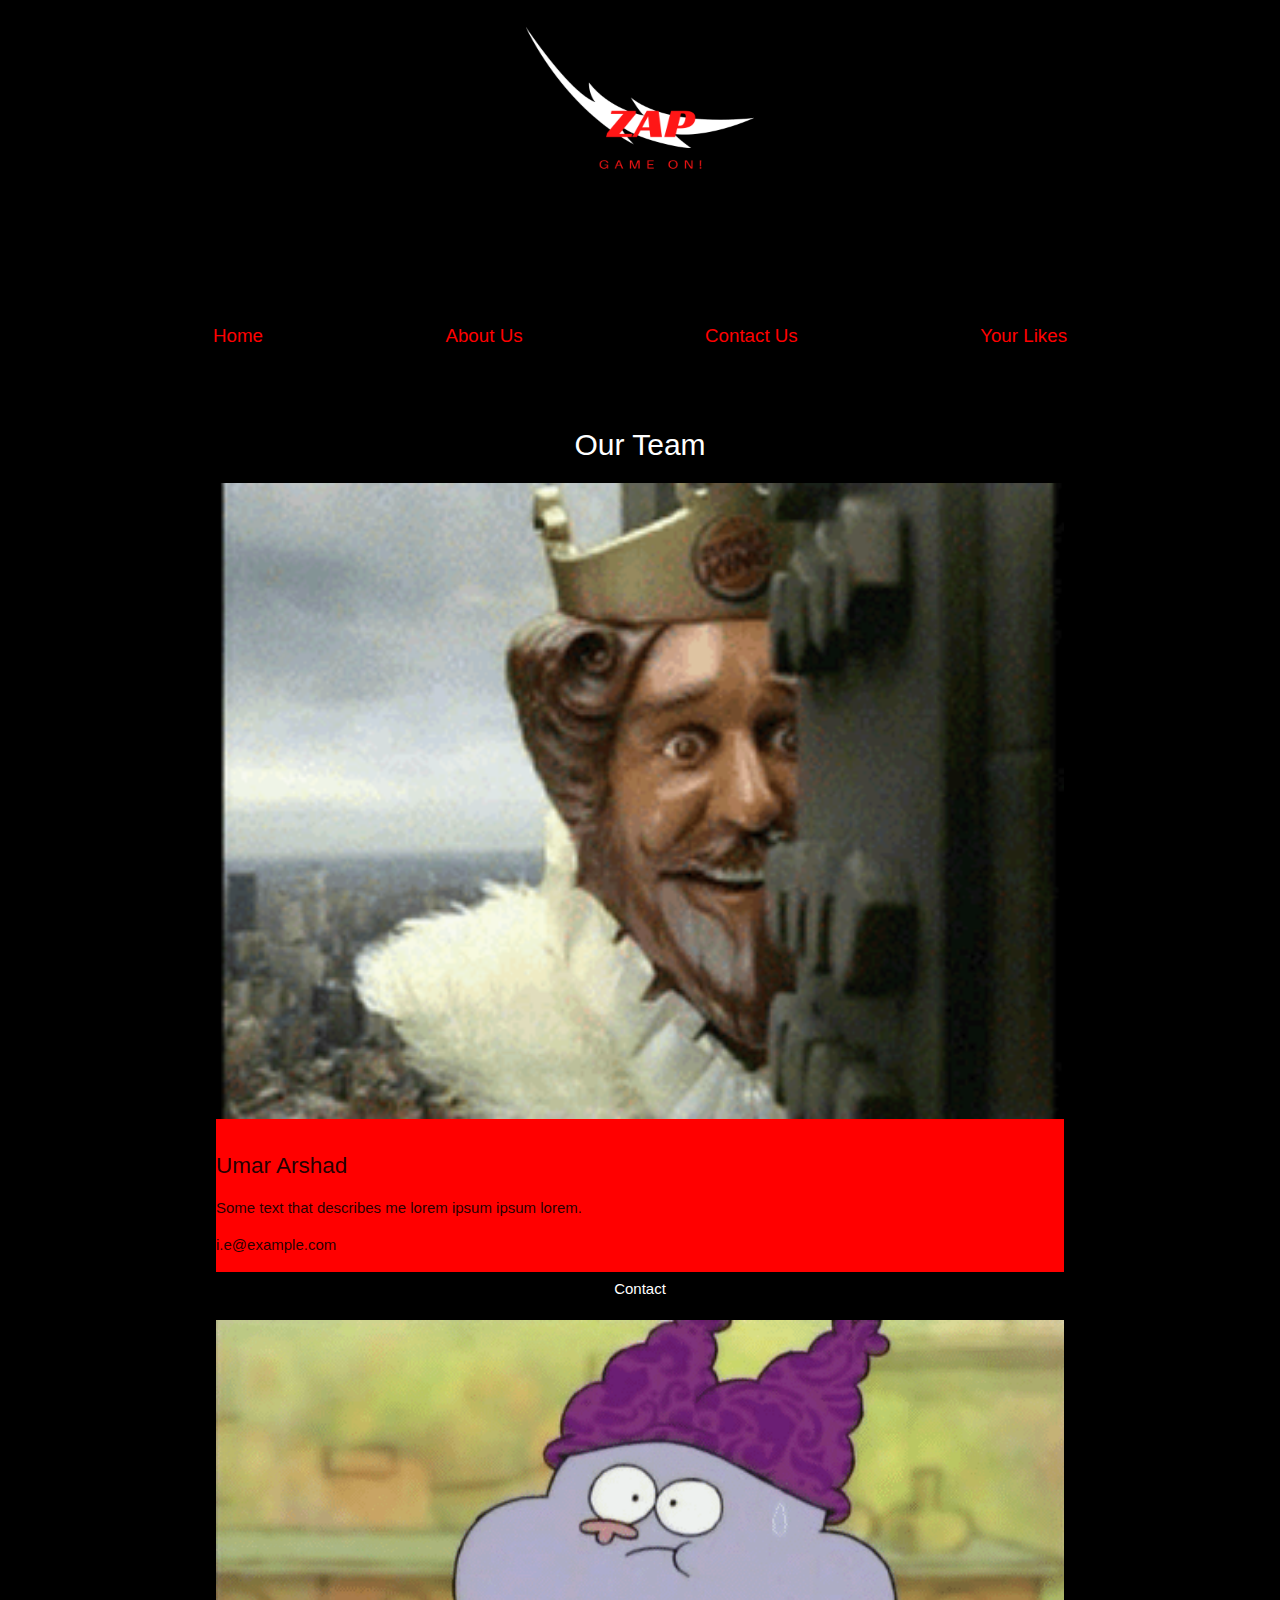
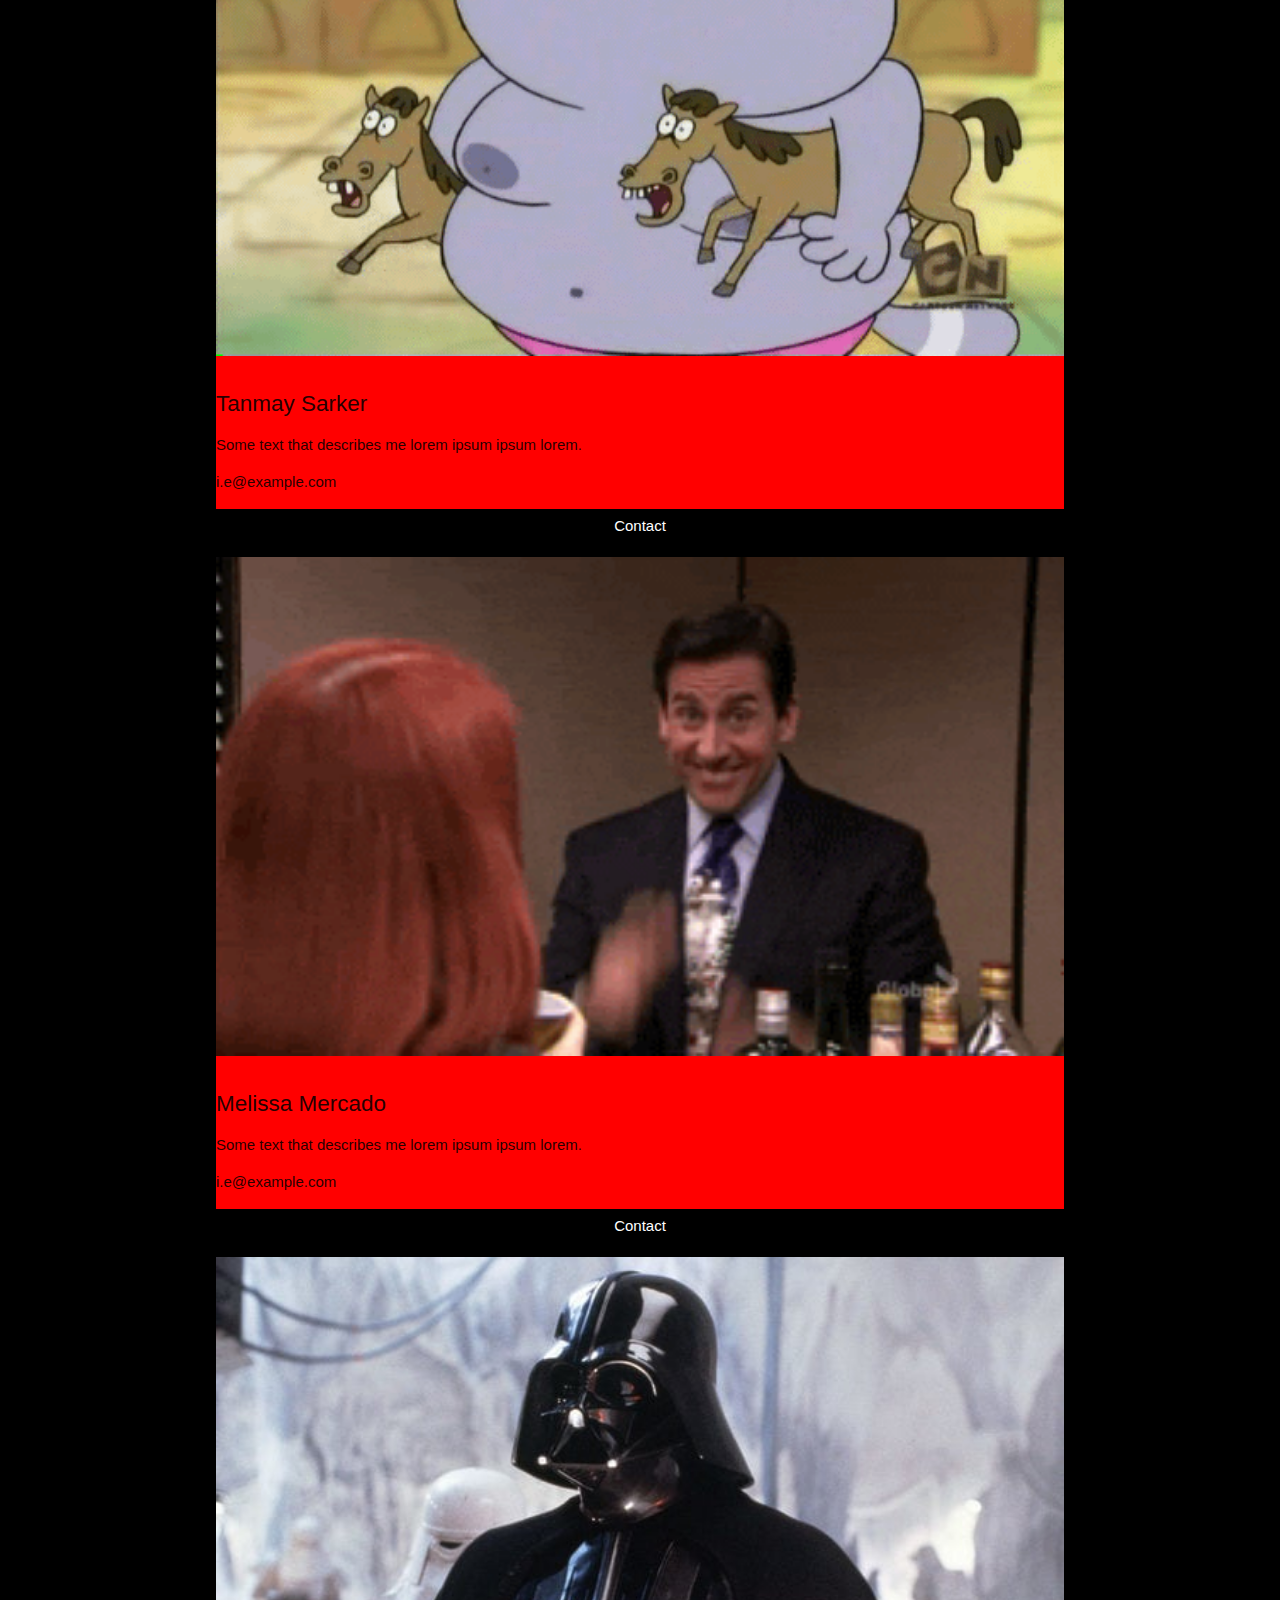
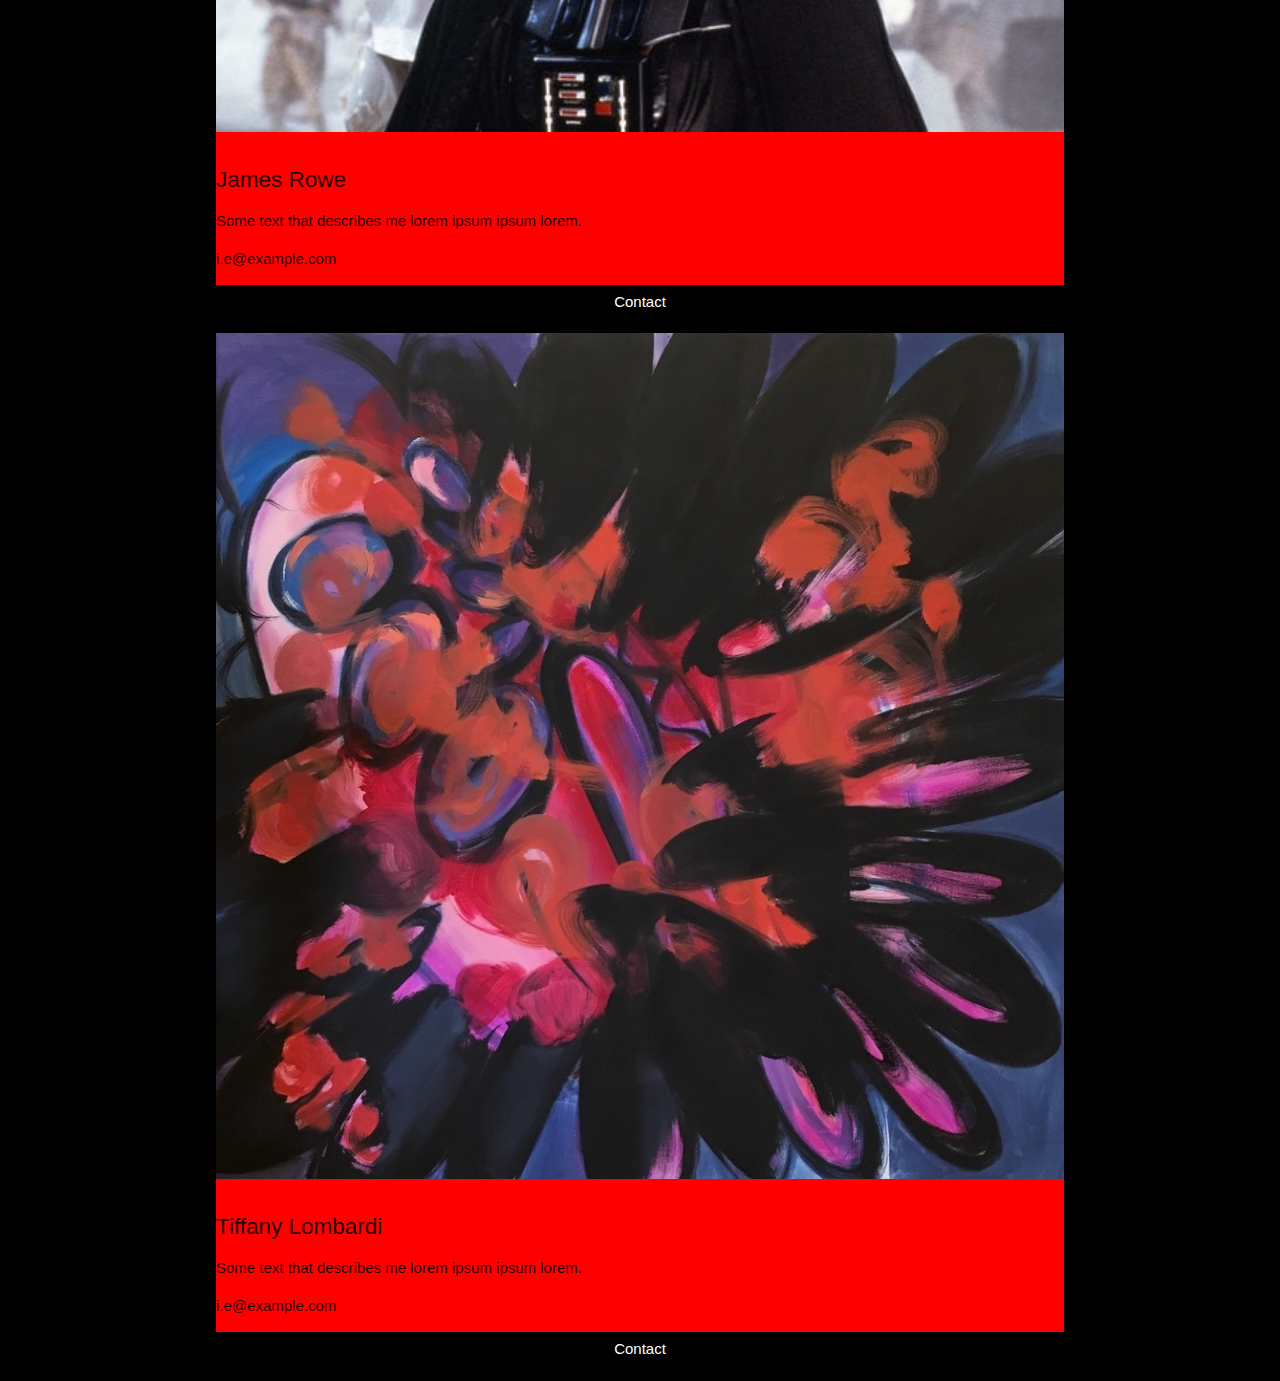
==== aboutus.html @ 1cd0eae7 "Merge pull request #134 from jamesrowe1/about" ====
<!DOCTYPE html>
<html lang="en">

<head>
  <meta charset="UTF-8" />
  <meta name="viewport" content="width=device-width, initial-scale=1.0" />
  <title>About Us</title>
  <link rel="stylesheet" href="https://cdnjs.cloudflare.com/ajax/libs/materialize/1.0.0/css/materialize.min.css">

  <!-- Compiled and minified JavaScript -->
  <script src="https://cdnjs.cloudflare.com/ajax/libs/materialize/1.0.0/js/materialize.min.js"></script>
  <link rel="stylesheet" href="style.css"/>
  <link rel="stylesheet" href="about.css"/>
  
</head>

<body class="aboutus">
  <header>
    <h1>
      <img src="Assets/output-onlinepngtools.png" width="400" height="350" alt="zap logo" class="logosize" id="logo" />
    </h1>
    <div class="container">
      <ul id="nav">
        <li><a class="homePageLink" href="index.html">Home</a></li>
        <li><a class="homePageLink" href="aboutus.html">About Us</a></li>
        <li><a class="homePageLink" href="contact.html">Contact Us</a></li>
        <li><a class="homePageLink" href="likes.html">Your Likes</a></li>
      </ul>
    </div>
  </header>

<h2 style="text-align: center">Our Team</h2>

<div class="container">
  <div class="card">
  <img src="Assets/giphy.gif" alt="Umar Arshad" style="width: 100%;"/>
   <h3>Umar Arshad</h3>
        <p>Some text that describes me lorem ipsum ipsum lorem.</p>
        <p>i.e@example.com</p>
        <a href="contact.html" ></a><p><button class="button">Contact</button></p></a>
  </div>
  <div class="card">
     <img src="Assets/AMpyt2d.gif" alt="Tanmay Sarker" style="width: 100%;" />
      
        <h3>Tanmay Sarker</h3>
        <p>Some text that describes me lorem ipsum ipsum lorem.</p>
        <p>i.e@example.com</p>
        <a href="contact.html" ></a><p><button class="button">Contact</button></p></a>
  </div>
  <div class="card">
    <img src="Assets/slack-imgs.gif" alt="Melissa" style="width: 100%;" />
      
        <h3>Melissa Mercado</h3>
        <p>Some text that describes me lorem ipsum ipsum lorem.</p>
        <p>i.e@example.com</p>
        <a href="contact.html" ></a><p><button class="button">Contact</button></p></a>
  </div>
  <div class="card">
   <img src="Assets/slack-imgs.jpg" alt="" style="width: 100%;" />
      
        <h3>James Rowe</h3>
        <p>Some text that describes me lorem ipsum ipsum lorem.</p>
        <p>i.e@example.com</p>
        <a href="contact.html" ></a><p><button class="button">Contact</button></p></a>
  </div>
  <div class="card">
    <img src="Assets/1b1e49a3-063f-42f9-8fe7-70fe4e54a06e_1_105_c.jpg" alt="Tiffany Lombardi" style="width: 100%;" />
      
        <h3>Tiffany Lombardi</h3>
        <p>Some text that describes me lorem ipsum ipsum lorem.</p>
        <p>i.e@example.com</p>
        <a href="contact.html" ></a><p><button class="button">Contact</button></p></a>
  </div>
</div>

</body>

</html>
---- style.css ----
.card .card-image .card-title {
  position: relative;
}

.logosize {
  display: block;
  margin-left: auto;
  margin-right: auto;
  width: 50%;
}

#logo {
  width: 300px;
  height: 250px;
  position: relative;
  top: -90px;
}

#nav-elements-homepage {
  padding: 0;
}

#nav {
  text-align: justify;
  /* min-width: 500px; */
}

#nav:after {
  content: "";
  display: inline-block;
  width: 100%;
}

#nav li {
  display: inline-block;
  margin: 0;
  padding: 0;
}

.nav-wrapper {
  text-align: center;
  margin: 0;
  padding: 0;
}

nav .input-field label {
  top: -10px;
  left: 10px;
}

.homePageLink {
  color: red;
}

a {
  color: red;
  font-size: 1.25rem;
}
#nav li {
  margin: 5px;
}

.editLink {
  text-align: center;
}

h2 {
  color: white;
  font-size: 20px;
}

body {
  background-color: #111111;
  margin: 0;
  overflow-x: hidden;
}

.progress {
  margin: auto;
  margin-top: 50px;
  width: 70%;
  height: 15px;
  display: none;
}

.material-icons:hover {
  cursor: pointer;
  /* border: outset; */
}

.bg {
  position: fixed;
  top: -50%;
  left: -50%;
  right: -50%;
  bottom: -50%;
  width: 200%;
  height: 200vh;
  background: transparent
    url("http://assets.iceable.com/img/noise-transparent.png") repeat 0 0;
  background-repeat: repeat;
  animation: bg-animation 0.2s infinite;
  opacity: 0.9;
  visibility: visible;
  z-index: -1;
}

@keyframes bg-animation {
  0% {
    transform: translate(0, 0);
  }

  10% {
    transform: translate(-5%, -5%);
  }

  20% {
    transform: translate(-10%, 5%);
  }

  30% {
    transform: translate(5%, -10%);
  }

  40% {
    transform: translate(-5%, 15%);
  }

  50% {
    transform: translate(-10%, 5%);
  }

  60% {
    transform: translate(15%, 0);
  }

  70% {
    transform: translate(0, 10%);
  }

  80% {
    transform: translate(-15%, 0);
  }

  90% {
    transform: translate(10%, 5%);
  }

  100% {
    transform: translate(5%, 0);
  }
}

body {
  font-family: Arial, Helvetica, sans-serif;
  margin: 0;
}

html {
  box-sizing: border-box;
}

*,
*:before,
*:after {
  box-sizing: inherit;
}

.column {
  float: left;
  width: 33.3%;
  margin-bottom: 16px;
  padding: 0 8px;
}

.card {
  box-shadow: 0 4px 8px 0 rgba(0, 0, 0, 0.2);
  margin: 8px;
}

.card .card-content {
  margin: 0;
  padding-top: 12px;
  padding-bottom: 12px;
  padding-top: 0px;
  padding-bottom: 0px;
}

.btn {
  margin-right: 15px;
  margin-top: 15px;
  margin-bottom: 15px;
}

h4 {
  margin: 0;
  color: white;
}

h5 {
  font-size: 1.75rem;
  margin-top: 20px;
  margin-bottom: 20px;
}

/* weird that this is smaller than h4 and h5, but h3 are handed down by the api in the description */
h3 {
  font-size: 1.25rem;
}

.about-section {
  padding: 10px;
  text-align: center;
  background-color: #474e5d;
  color: white;
}

.container {
  padding: 0 10px;
}

.container::after,
.row::after {
  content: "";
  clear: both;
  display: table;
}

.title {
  color: grey;
}

/* The Modal (background) */
.modal {
  display: none;
  /* Hidden by default */
  position: fixed;
  /* Stay in place */
  z-index: 1;
  /* Sit on top */
  left: 0;
  top: 0;
  width: 100%;
  /* Full width */
  height: 100%;
  /* Full height */
  overflow: auto;
  /* Enable scroll if needed */
  background-color: rgb(0, 0, 0);
  /* Fallback color */
  background-color: rgba(0, 0, 0, 0.4);
  /* Black w/ opacity */
  -webkit-animation-name: fadeIn;
  /* Fade in the background */
  -webkit-animation-duration: 0.4s;
  animation-name: fadeIn;
  animation-duration: 0.4s;
}

/* Modal Content */
.modal-content {
  position: fixed;
  bottom: 0;
  background-color: #fefefe;
  width: 100%;
  -webkit-animation-name: slideIn;
  -webkit-animation-duration: 0.4s;
  animation-name: slideIn;
  animation-duration: 0.4s;
}

/* The Close Button */
.close {
  color: white;
  float: right;
  font-size: 28px;
  font-weight: bold;
}

.close:hover,
.close:focus {
  color: #000;
  text-decoration: none;
  cursor: pointer;
}

.modal-header {
  padding: 2px 16px;
  background-color: red;
  color: white;
}

.modal-body {
  padding: 2px 16px;
}

.modal-footer {
  padding: 2px 16px;
  background-color: red;
  color: white;
}

/* Add Animation */
@-webkit-keyframes slideIn {
  from {
    bottom: -300px;
    opacity: 0;
  }

  to {
    bottom: 0;
    opacity: 1;
  }
}

@keyframes slideIn {
  from {
    bottom: -300px;
    opacity: 0;
  }

  to {
    bottom: 0;
    opacity: 1;
  }
}

@-webkit-keyframes fadeIn {
  from {
    opacity: 0;
  }

  to {
    opacity: 1;
  }
}

@keyframes fadeIn {
  from {
    opacity: 0;
  }

  to {
    opacity: 1;
  }
}
---- about.css ----
body {
	font-family: Arial, Helvetica, sans-serif;
	margin: 0;
}

html {
	box-sizing: border-box;
}

*,
*:before,
*:after {
	box-sizing: inherit;
}

.column {
	float: left;
	width: 33.3%;
	margin-bottom: 16px;
	padding: 0 8px;
}

.card {
	box-shadow: 0 4px 8px 0 rgba(0, 0, 0, 0.2);
	margin: 8px;
}

h2 {
	color: white;
	font-size: 30px;
}

h3 {
	font-size: 1.5rem;
}

.card .card-content {
	margin: 0;
	padding-top: 12px;
	padding-bottom: 12px;
}

.about-section {
	padding: 50px;
	text-align: center;
	background-color: red;
	color: black;
}

.container {
	padding: 0 16px;
	width: 25%%;
	height: 25%;
}

.title {
	color: grey;
}

.button {
	border: none;
	outline: 0;
	display: inline-block;
	padding: 8px;
	color: white;
	background-color: black;
	text-align: center;
	cursor: pointer;
	width: 100%;
}

.button:hover {
	background-color: #555;
}

@media screen and (max-width: 650px) {
	.column {
		width: 100%;
		display: block;
	}
}

.aboutus {
	background-color: black;
}

.card {
	background-color: red;
}

.nav-wrapper {
	background-color: black;
}
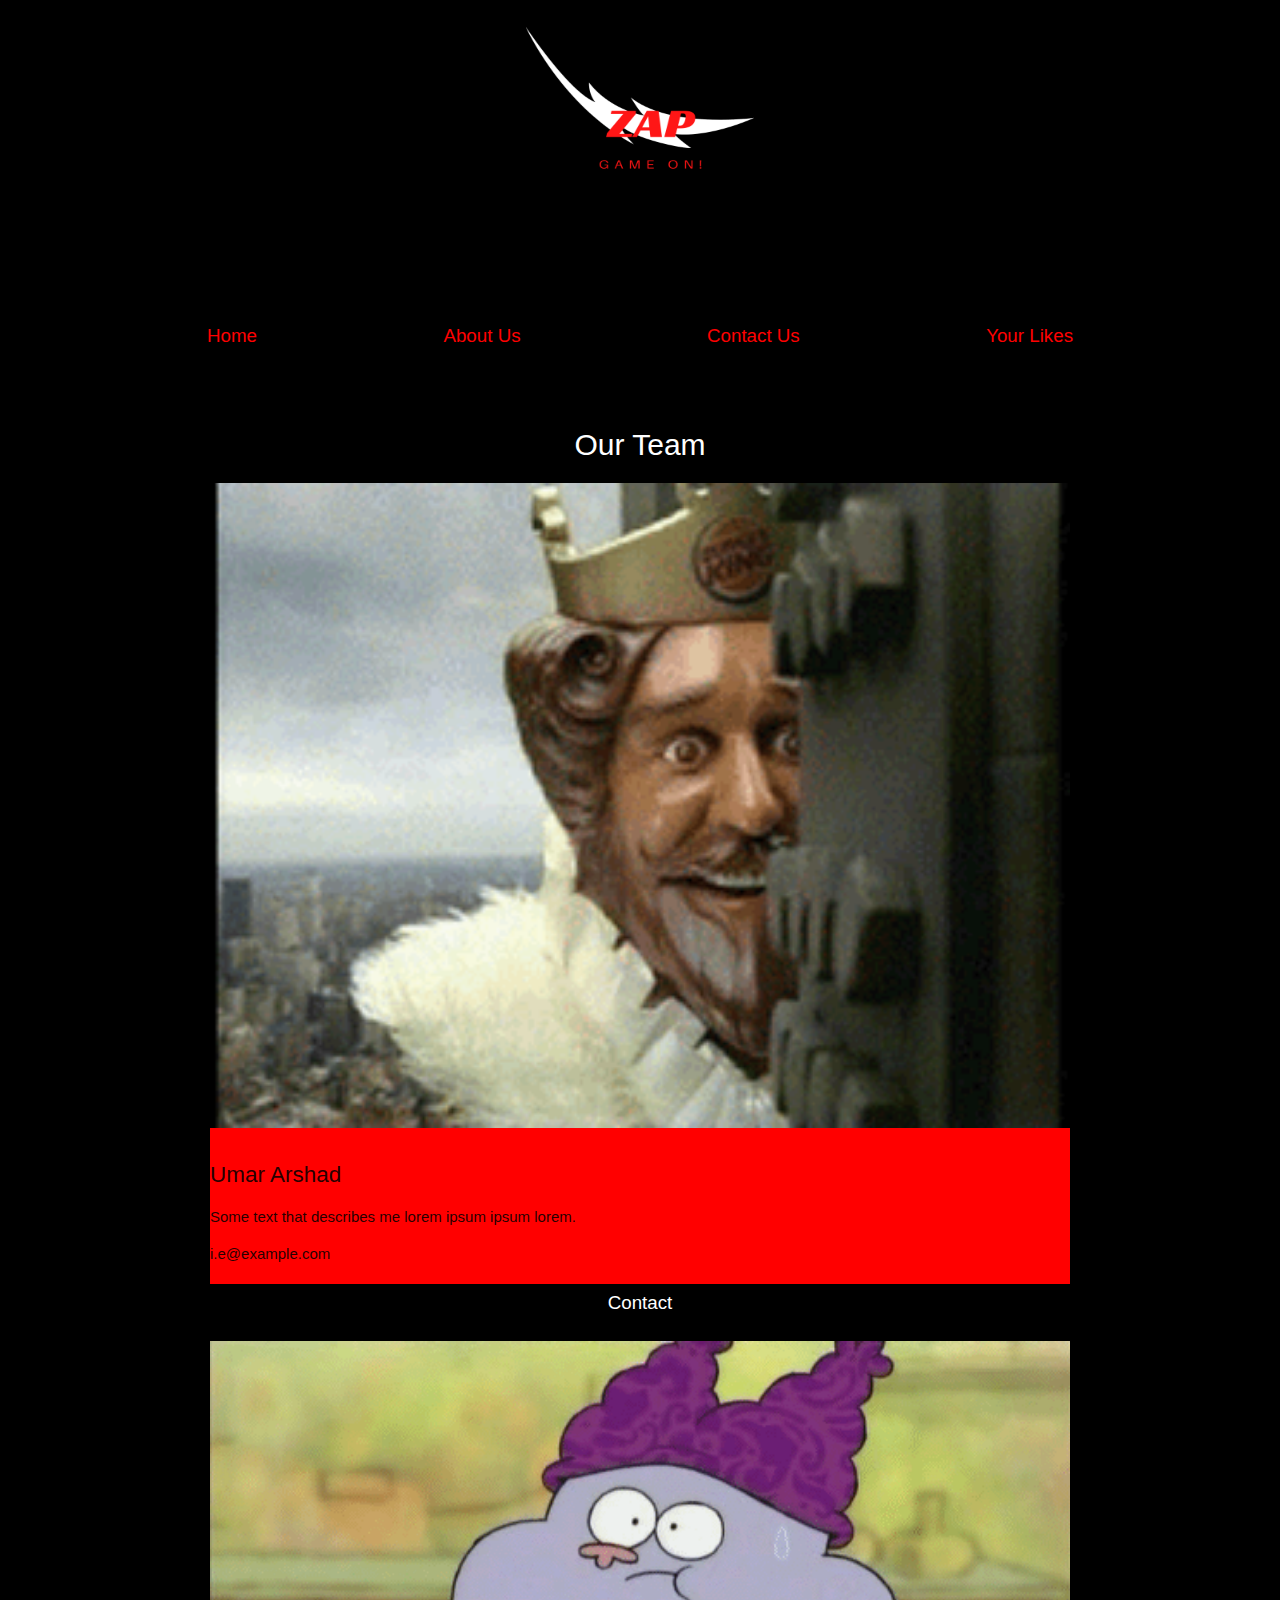
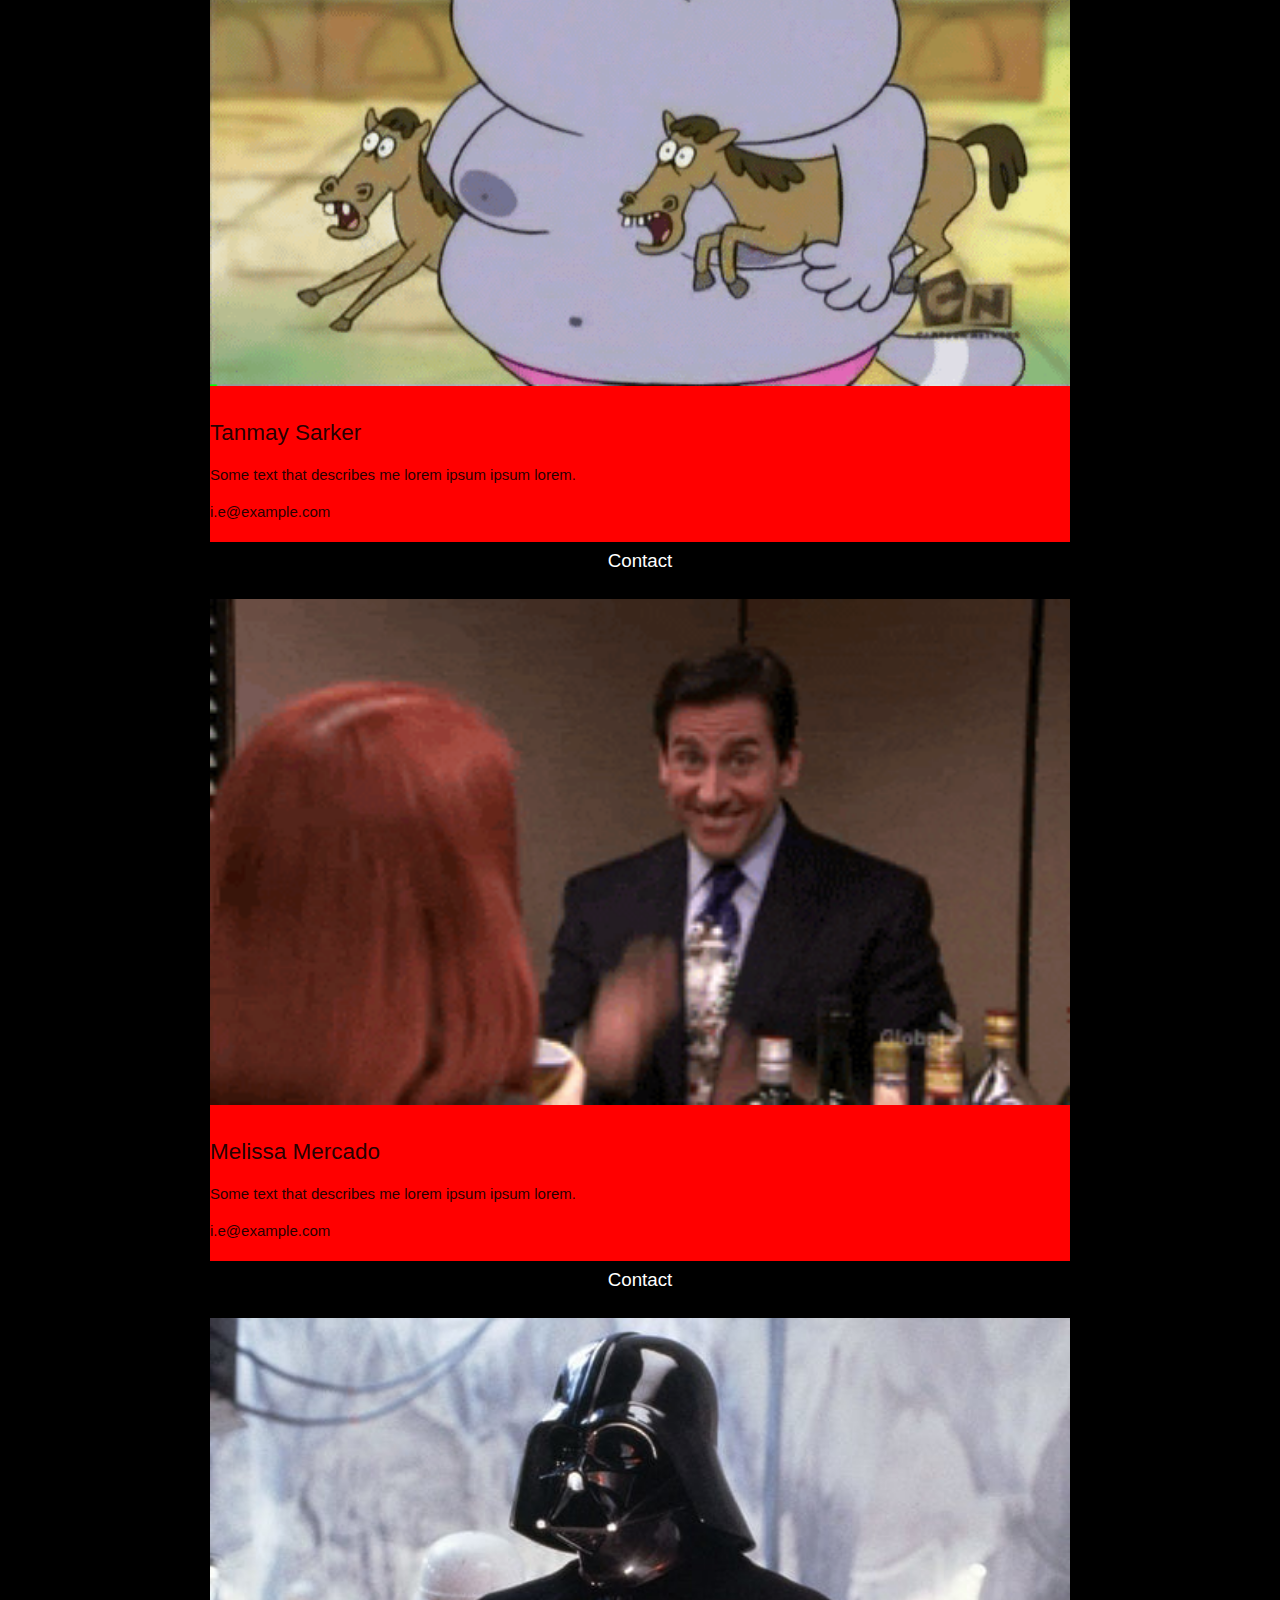
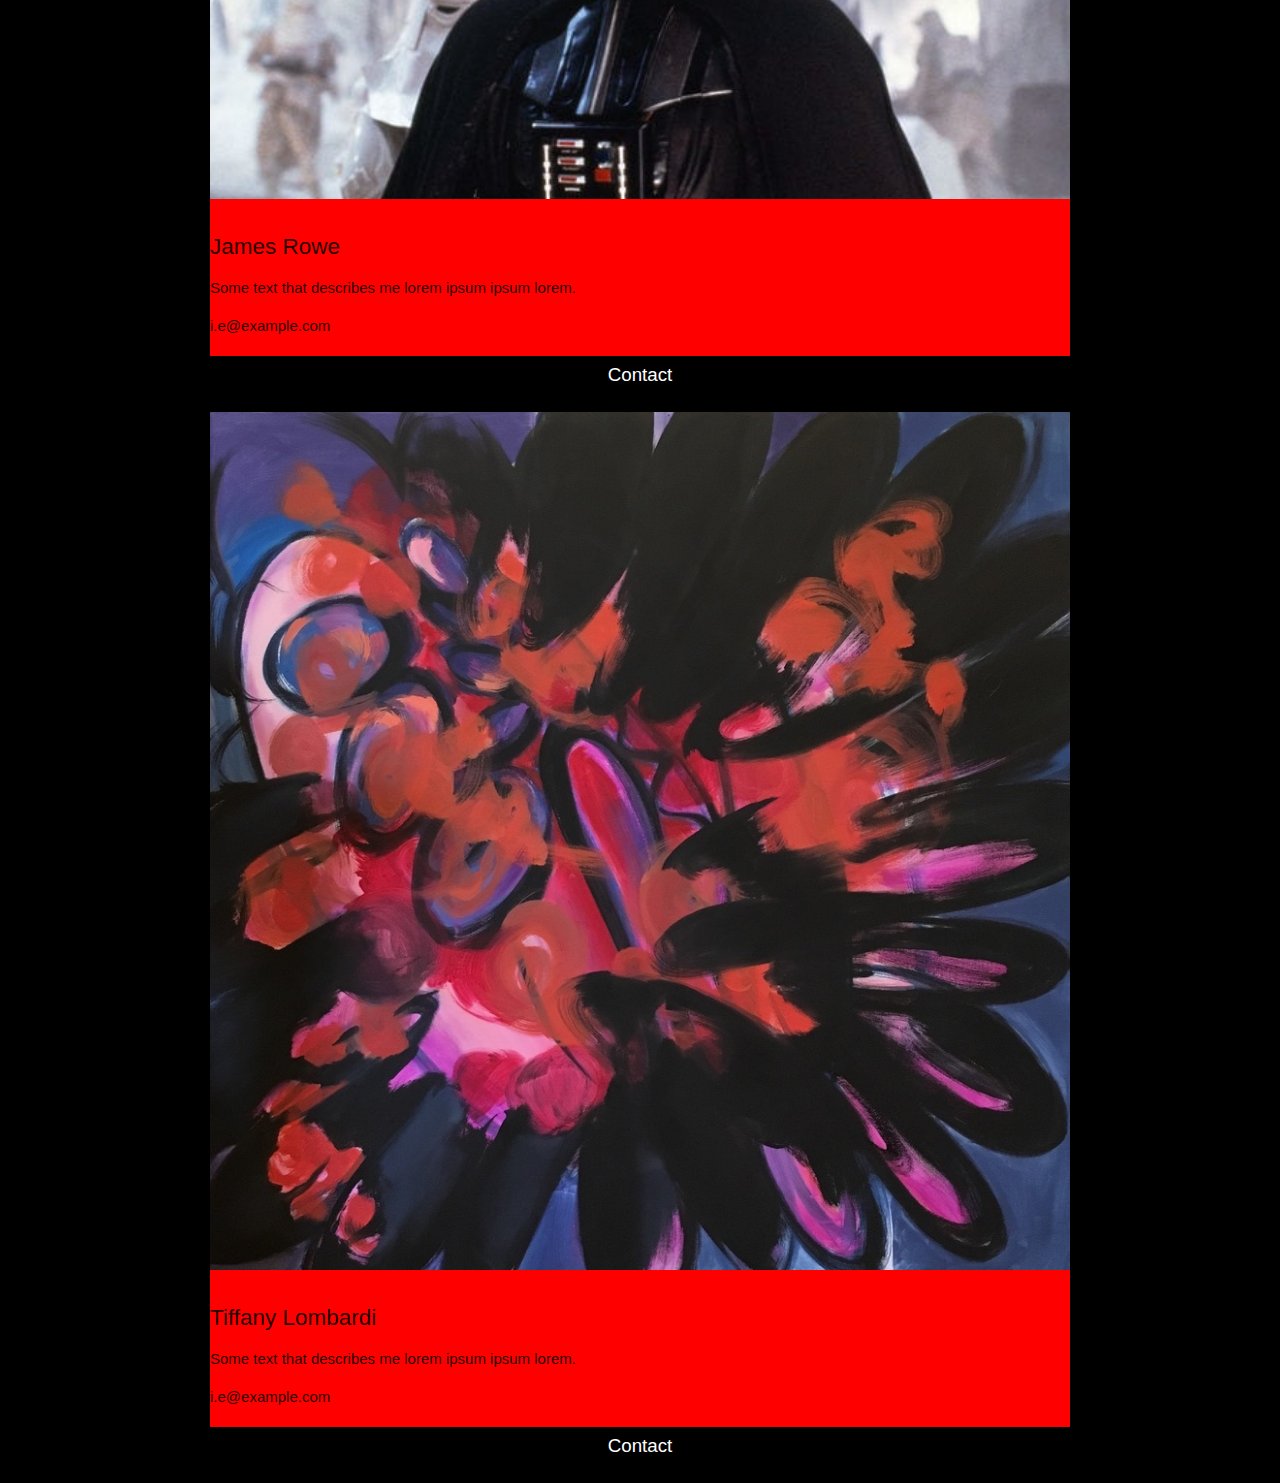
==== commit e86a3782: "Merge pull request #137 from jamesrowe1/aboutus" ====
--- a/aboutus.html
+++ b/aboutus.html
@@ -9,9 +9,9 @@
 
   <!-- Compiled and minified JavaScript -->
   <script src="https://cdnjs.cloudflare.com/ajax/libs/materialize/1.0.0/js/materialize.min.js"></script>
-  <link rel="stylesheet" href="style.css"/>
-  <link rel="stylesheet" href="about.css"/>
-  
+  <link rel="stylesheet" href="style.css" />
+  <link rel="stylesheet" href="about.css" />
+
 </head>
 
 <body class="aboutus">
@@ -29,49 +29,59 @@
     </div>
   </header>
 
-<h2 style="text-align: center">Our Team</h2>
+  <h2 style="text-align: center">Our Team</h2>
 
-<div class="container">
-  <div class="card">
-  <img src="Assets/giphy.gif" alt="Umar Arshad" style="width: 100%;"/>
-   <h3>Umar Arshad</h3>
-        <p>Some text that describes me lorem ipsum ipsum lorem.</p>
-        <p>i.e@example.com</p>
-        <a href="contact.html" ></a><p><button class="button">Contact</button></p></a>
+  <div class="container">
+    <div class="card">
+      <img src="Assets/giphy.gif" alt="Umar Arshad" style="width: 100%;" />
+      <h3>Umar Arshad</h3>
+      <p>Some text that describes me lorem ipsum ipsum lorem.</p>
+      <p>i.e@example.com</p>
+      <a href="contact.html">
+        <p><button class="button">Contact</button></p>
+      </a>
+    </div>
+    <div class="card">
+      <img src="Assets/AMpyt2d.gif" alt="Tanmay Sarker" style="width: 100%;" />
+
+      <h3>Tanmay Sarker</h3>
+      <p>Some text that describes me lorem ipsum ipsum lorem.</p>
+      <p>i.e@example.com</p>
+      <a href="contact.html">
+        <p><button class="button">Contact</button></p>
+      </a>
+    </div>
+    <div class="card">
+      <img src="Assets/slack-imgs.gif" alt="Melissa" style="width: 100%;" />
+
+      <h3>Melissa Mercado</h3>
+      <p>Some text that describes me lorem ipsum ipsum lorem.</p>
+      <p>i.e@example.com</p>
+      <a href="contact.html">
+        <p><button class="button">Contact</button></p>
+      </a>
+    </div>
+    <div class="card">
+      <img src="Assets/slack-imgs.jpg" alt="" style="width: 100%;" />
+
+      <h3>James Rowe</h3>
+      <p>Some text that describes me lorem ipsum ipsum lorem.</p>
+      <p>i.e@example.com</p>
+      <a href="contact.html">
+        <p><button class="button">Contact</button></p>
+      </a>
+    </div>
+    <div class="card">
+      <img src="Assets/1b1e49a3-063f-42f9-8fe7-70fe4e54a06e_1_105_c.jpg" alt="Tiffany Lombardi" style="width: 100%;" />
+
+      <h3>Tiffany Lombardi</h3>
+      <p>Some text that describes me lorem ipsum ipsum lorem.</p>
+      <p>i.e@example.com</p>
+      <a href="contact.html">
+        <p><button class="button">Contact</button></p>
+      </a>
+    </div>
   </div>
-  <div class="card">
-     <img src="Assets/AMpyt2d.gif" alt="Tanmay Sarker" style="width: 100%;" />
-      
-        <h3>Tanmay Sarker</h3>
-        <p>Some text that describes me lorem ipsum ipsum lorem.</p>
-        <p>i.e@example.com</p>
-        <a href="contact.html" ></a><p><button class="button">Contact</button></p></a>
-  </div>
-  <div class="card">
-    <img src="Assets/slack-imgs.gif" alt="Melissa" style="width: 100%;" />
-      
-        <h3>Melissa Mercado</h3>
-        <p>Some text that describes me lorem ipsum ipsum lorem.</p>
-        <p>i.e@example.com</p>
-        <a href="contact.html" ></a><p><button class="button">Contact</button></p></a>
-  </div>
-  <div class="card">
-   <img src="Assets/slack-imgs.jpg" alt="" style="width: 100%;" />
-      
-        <h3>James Rowe</h3>
-        <p>Some text that describes me lorem ipsum ipsum lorem.</p>
-        <p>i.e@example.com</p>
-        <a href="contact.html" ></a><p><button class="button">Contact</button></p></a>
-  </div>
-  <div class="card">
-    <img src="Assets/1b1e49a3-063f-42f9-8fe7-70fe4e54a06e_1_105_c.jpg" alt="Tiffany Lombardi" style="width: 100%;" />
-      
-        <h3>Tiffany Lombardi</h3>
-        <p>Some text that describes me lorem ipsum ipsum lorem.</p>
-        <p>i.e@example.com</p>
-        <a href="contact.html" ></a><p><button class="button">Contact</button></p></a>
-  </div>
-</div>
 
 </body>
 
--- a/about.css
+++ b/about.css
@@ -48,9 +48,7 @@
 }
 
 .container {
-	padding: 0 16px;
-	width: 25%%;
-	height: 25%;
+	padding: 0 10px;
 }
 
 .title {
@@ -90,4 +88,4 @@
 
 .nav-wrapper {
 	background-color: black;
-}
+}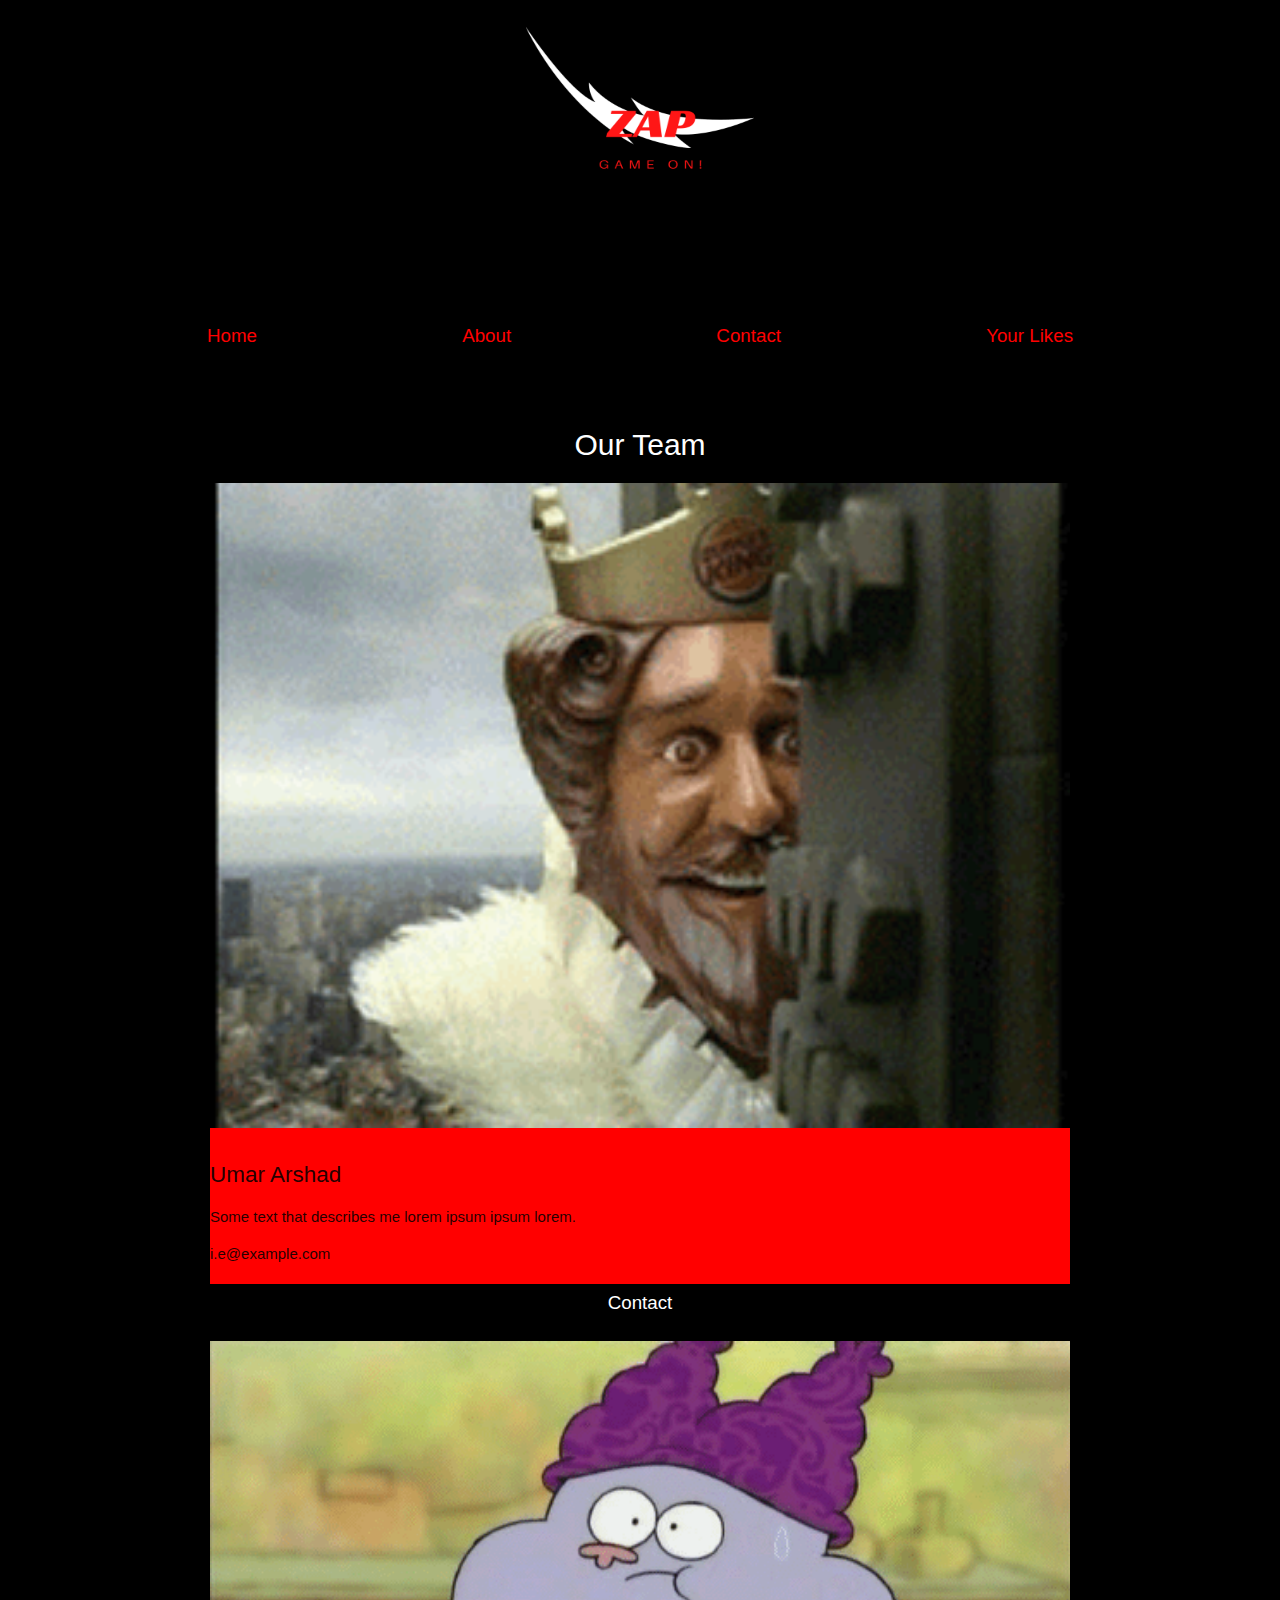
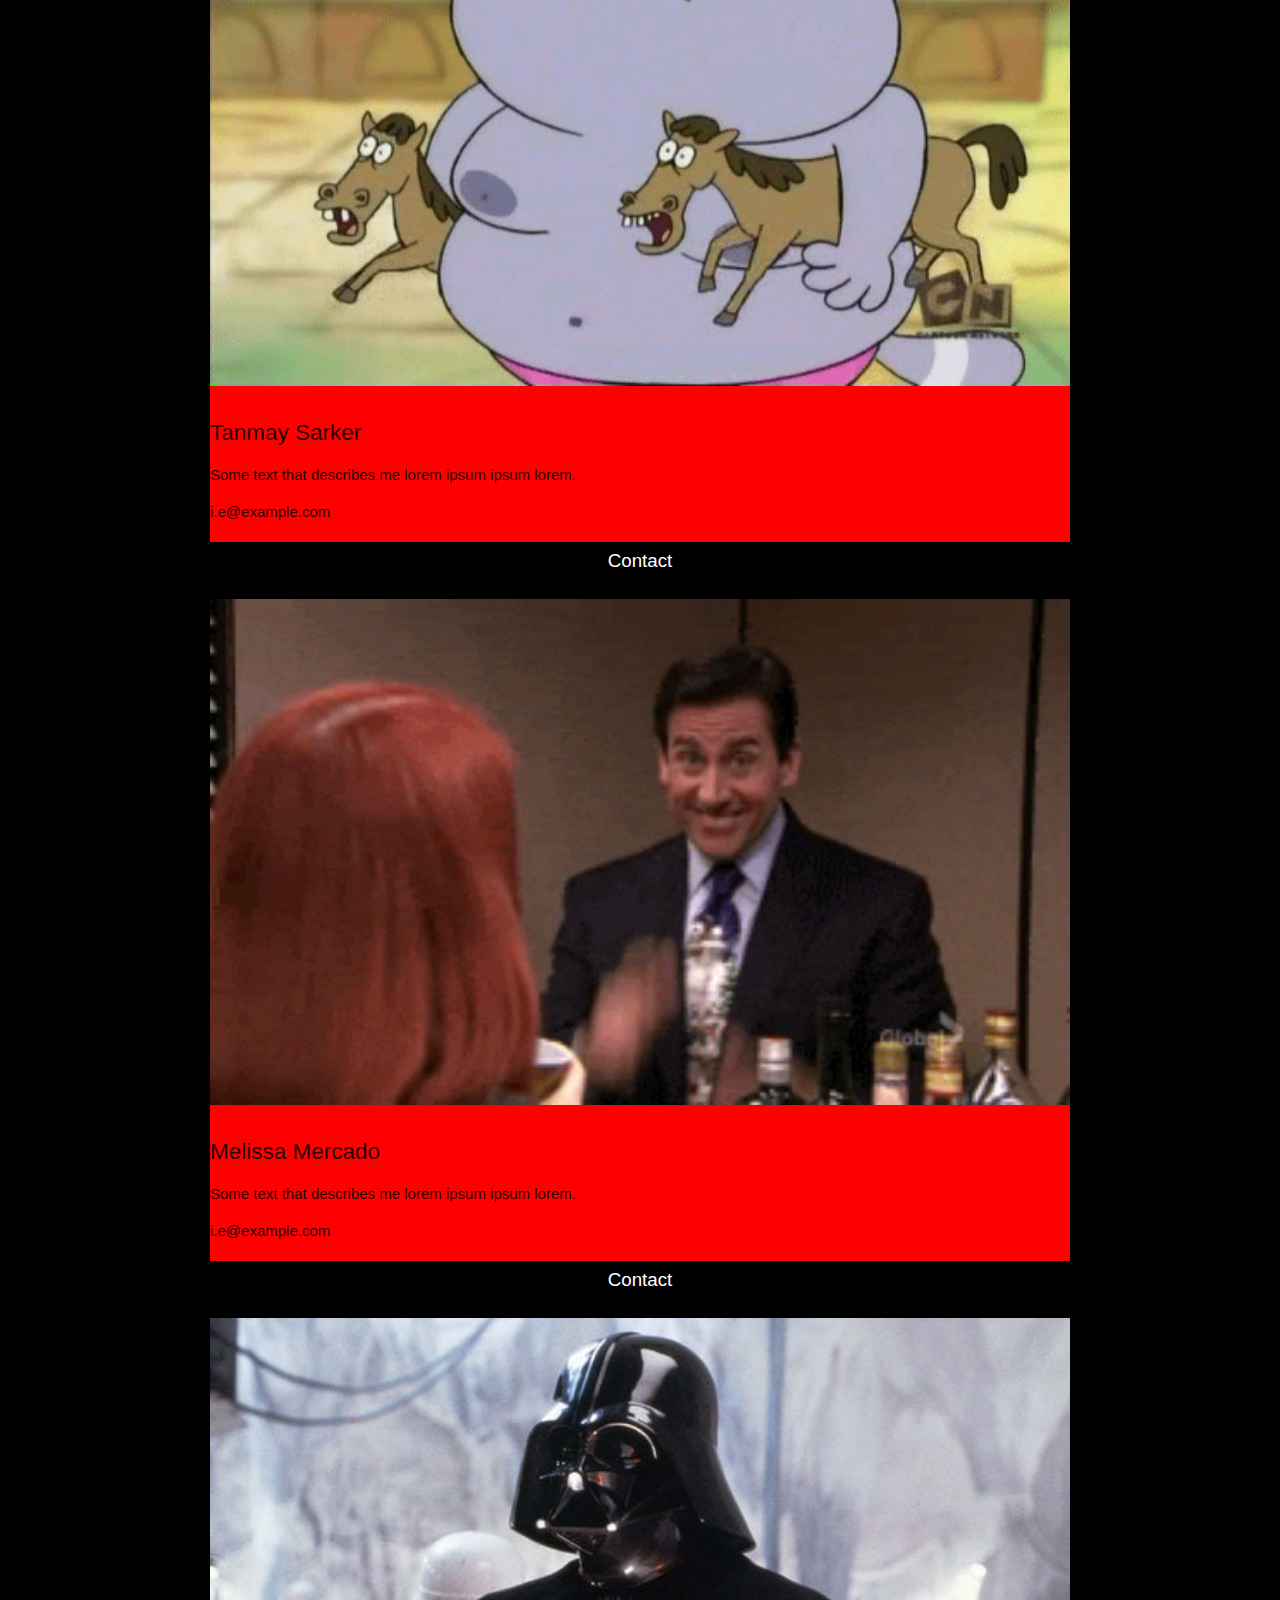
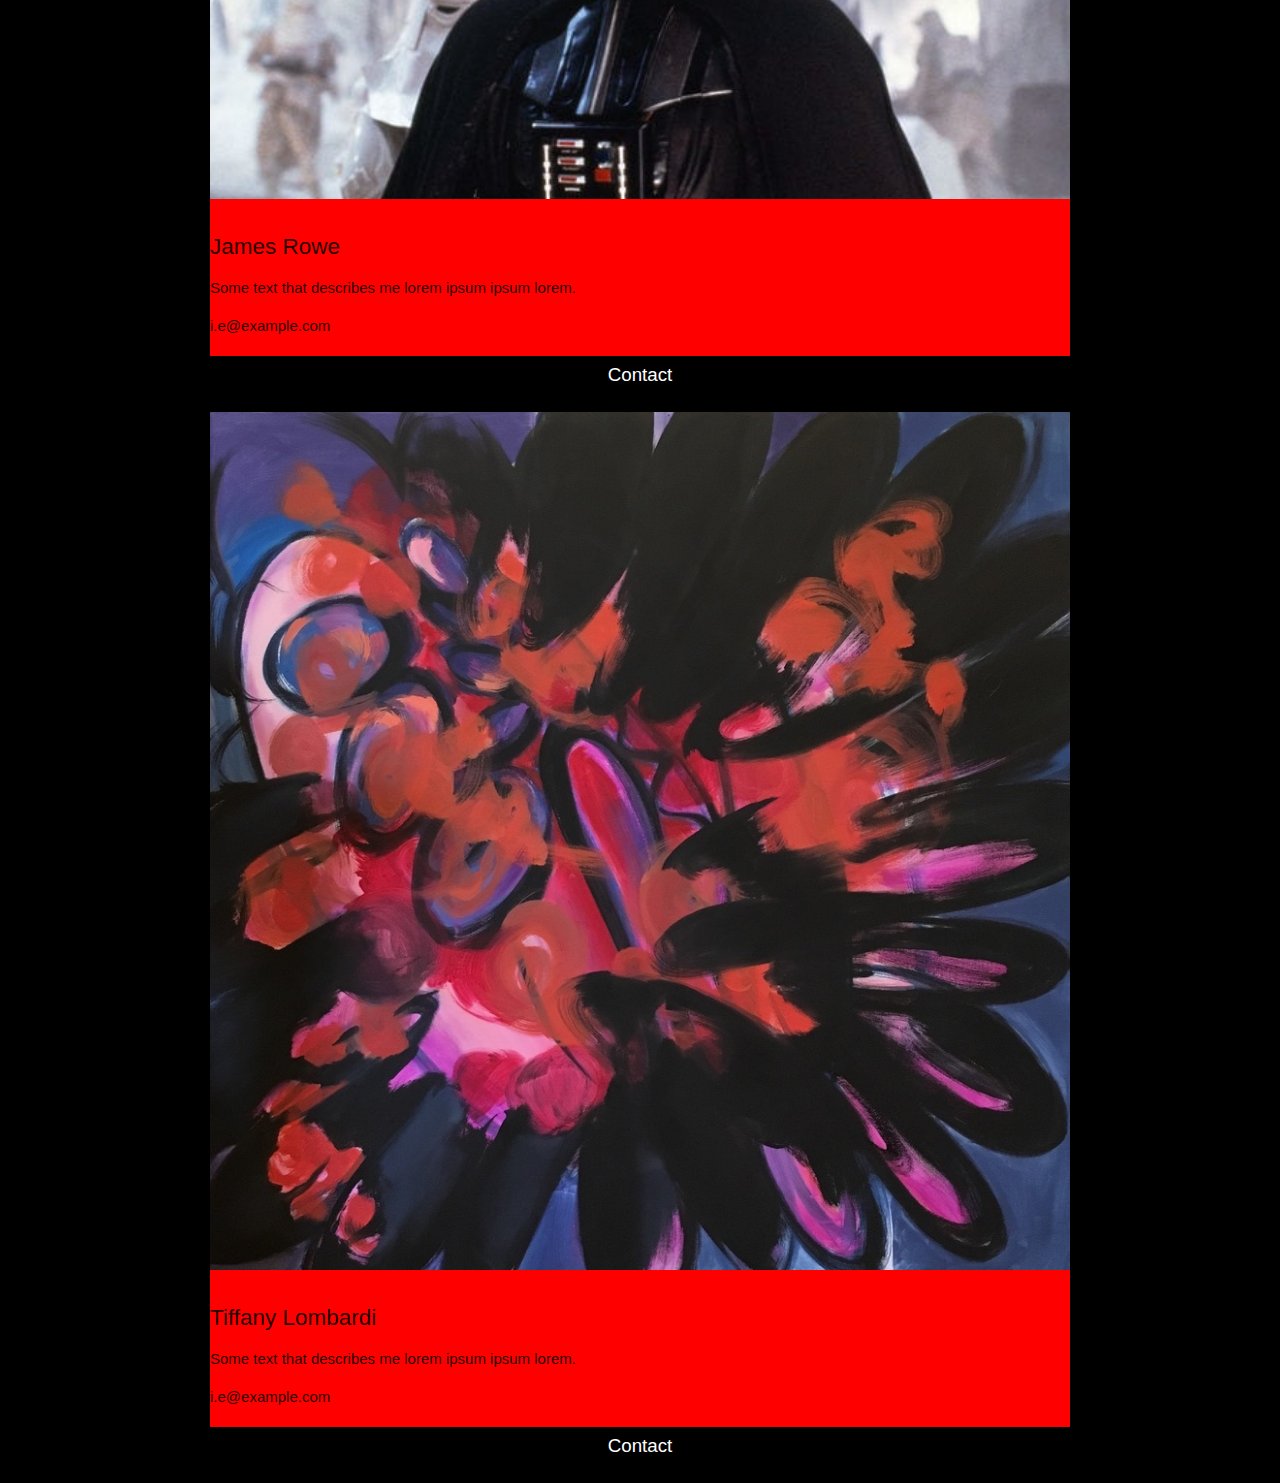
==== commit 076bf9e5: "removed us" ====
--- a/aboutus.html
+++ b/aboutus.html
@@ -1,88 +1,102 @@
 <!DOCTYPE html>
 <html lang="en">
+  <head>
+    <meta charset="UTF-8" />
+    <meta name="viewport" content="width=device-width, initial-scale=1.0" />
+    <title>About Us</title>
+    <link
+      rel="stylesheet"
+      href="https://cdnjs.cloudflare.com/ajax/libs/materialize/1.0.0/css/materialize.min.css"
+    />
 
-<head>
-  <meta charset="UTF-8" />
-  <meta name="viewport" content="width=device-width, initial-scale=1.0" />
-  <title>About Us</title>
-  <link rel="stylesheet" href="https://cdnjs.cloudflare.com/ajax/libs/materialize/1.0.0/css/materialize.min.css">
+    <!-- Compiled and minified JavaScript -->
+    <script src="https://cdnjs.cloudflare.com/ajax/libs/materialize/1.0.0/js/materialize.min.js"></script>
+    <link rel="stylesheet" href="style.css" />
+    <link rel="stylesheet" href="about.css" />
+  </head>
 
-  <!-- Compiled and minified JavaScript -->
-  <script src="https://cdnjs.cloudflare.com/ajax/libs/materialize/1.0.0/js/materialize.min.js"></script>
-  <link rel="stylesheet" href="style.css" />
-  <link rel="stylesheet" href="about.css" />
+  <body class="aboutus">
+    <header>
+      <h1>
+        <img
+          src="Assets/output-onlinepngtools.png"
+          width="400"
+          height="350"
+          alt="zap logo"
+          class="logosize"
+          id="logo"
+        />
+      </h1>
+      <div class="container">
+        <ul id="nav">
+          <li><a class="homePageLink" href="index.html">Home</a></li>
+          <li><a class="homePageLink" href="aboutus.html">About</a></li>
+          <li><a class="homePageLink" href="contact.html">Contact</a></li>
+          <li><a class="homePageLink" href="likes.html">Your Likes</a></li>
+        </ul>
+      </div>
+    </header>
 
-</head>
+    <h2 style="text-align: center;">Our Team</h2>
 
-<body class="aboutus">
-  <header>
-    <h1>
-      <img src="Assets/output-onlinepngtools.png" width="400" height="350" alt="zap logo" class="logosize" id="logo" />
-    </h1>
     <div class="container">
-      <ul id="nav">
-        <li><a class="homePageLink" href="index.html">Home</a></li>
-        <li><a class="homePageLink" href="aboutus.html">About Us</a></li>
-        <li><a class="homePageLink" href="contact.html">Contact Us</a></li>
-        <li><a class="homePageLink" href="likes.html">Your Likes</a></li>
-      </ul>
+      <div class="card">
+        <img src="Assets/giphy.gif" alt="Umar Arshad" style="width: 100%;" />
+        <h3>Umar Arshad</h3>
+        <p>Some text that describes me lorem ipsum ipsum lorem.</p>
+        <p>i.e@example.com</p>
+        <a href="contact.html">
+          <p><button class="button">Contact</button></p>
+        </a>
+      </div>
+      <div class="card">
+        <img
+          src="Assets/AMpyt2d.gif"
+          alt="Tanmay Sarker"
+          style="width: 100%;"
+        />
+
+        <h3>Tanmay Sarker</h3>
+        <p>Some text that describes me lorem ipsum ipsum lorem.</p>
+        <p>i.e@example.com</p>
+        <a href="contact.html">
+          <p><button class="button">Contact</button></p>
+        </a>
+      </div>
+      <div class="card">
+        <img src="Assets/slack-imgs.gif" alt="Melissa" style="width: 100%;" />
+
+        <h3>Melissa Mercado</h3>
+        <p>Some text that describes me lorem ipsum ipsum lorem.</p>
+        <p>i.e@example.com</p>
+        <a href="contact.html">
+          <p><button class="button">Contact</button></p>
+        </a>
+      </div>
+      <div class="card">
+        <img src="Assets/slack-imgs.jpg" alt="" style="width: 100%;" />
+
+        <h3>James Rowe</h3>
+        <p>Some text that describes me lorem ipsum ipsum lorem.</p>
+        <p>i.e@example.com</p>
+        <a href="contact.html">
+          <p><button class="button">Contact</button></p>
+        </a>
+      </div>
+      <div class="card">
+        <img
+          src="Assets/1b1e49a3-063f-42f9-8fe7-70fe4e54a06e_1_105_c.jpg"
+          alt="Tiffany Lombardi"
+          style="width: 100%;"
+        />
+
+        <h3>Tiffany Lombardi</h3>
+        <p>Some text that describes me lorem ipsum ipsum lorem.</p>
+        <p>i.e@example.com</p>
+        <a href="contact.html">
+          <p><button class="button">Contact</button></p>
+        </a>
+      </div>
     </div>
-  </header>
-
-  <h2 style="text-align: center">Our Team</h2>
-
-  <div class="container">
-    <div class="card">
-      <img src="Assets/giphy.gif" alt="Umar Arshad" style="width: 100%;" />
-      <h3>Umar Arshad</h3>
-      <p>Some text that describes me lorem ipsum ipsum lorem.</p>
-      <p>i.e@example.com</p>
-      <a href="contact.html">
-        <p><button class="button">Contact</button></p>
-      </a>
-    </div>
-    <div class="card">
-      <img src="Assets/AMpyt2d.gif" alt="Tanmay Sarker" style="width: 100%;" />
-
-      <h3>Tanmay Sarker</h3>
-      <p>Some text that describes me lorem ipsum ipsum lorem.</p>
-      <p>i.e@example.com</p>
-      <a href="contact.html">
-        <p><button class="button">Contact</button></p>
-      </a>
-    </div>
-    <div class="card">
-      <img src="Assets/slack-imgs.gif" alt="Melissa" style="width: 100%;" />
-
-      <h3>Melissa Mercado</h3>
-      <p>Some text that describes me lorem ipsum ipsum lorem.</p>
-      <p>i.e@example.com</p>
-      <a href="contact.html">
-        <p><button class="button">Contact</button></p>
-      </a>
-    </div>
-    <div class="card">
-      <img src="Assets/slack-imgs.jpg" alt="" style="width: 100%;" />
-
-      <h3>James Rowe</h3>
-      <p>Some text that describes me lorem ipsum ipsum lorem.</p>
-      <p>i.e@example.com</p>
-      <a href="contact.html">
-        <p><button class="button">Contact</button></p>
-      </a>
-    </div>
-    <div class="card">
-      <img src="Assets/1b1e49a3-063f-42f9-8fe7-70fe4e54a06e_1_105_c.jpg" alt="Tiffany Lombardi" style="width: 100%;" />
-
-      <h3>Tiffany Lombardi</h3>
-      <p>Some text that describes me lorem ipsum ipsum lorem.</p>
-      <p>i.e@example.com</p>
-      <a href="contact.html">
-        <p><button class="button">Contact</button></p>
-      </a>
-    </div>
-  </div>
-
-</body>
-
-</html>+  </body>
+</html>
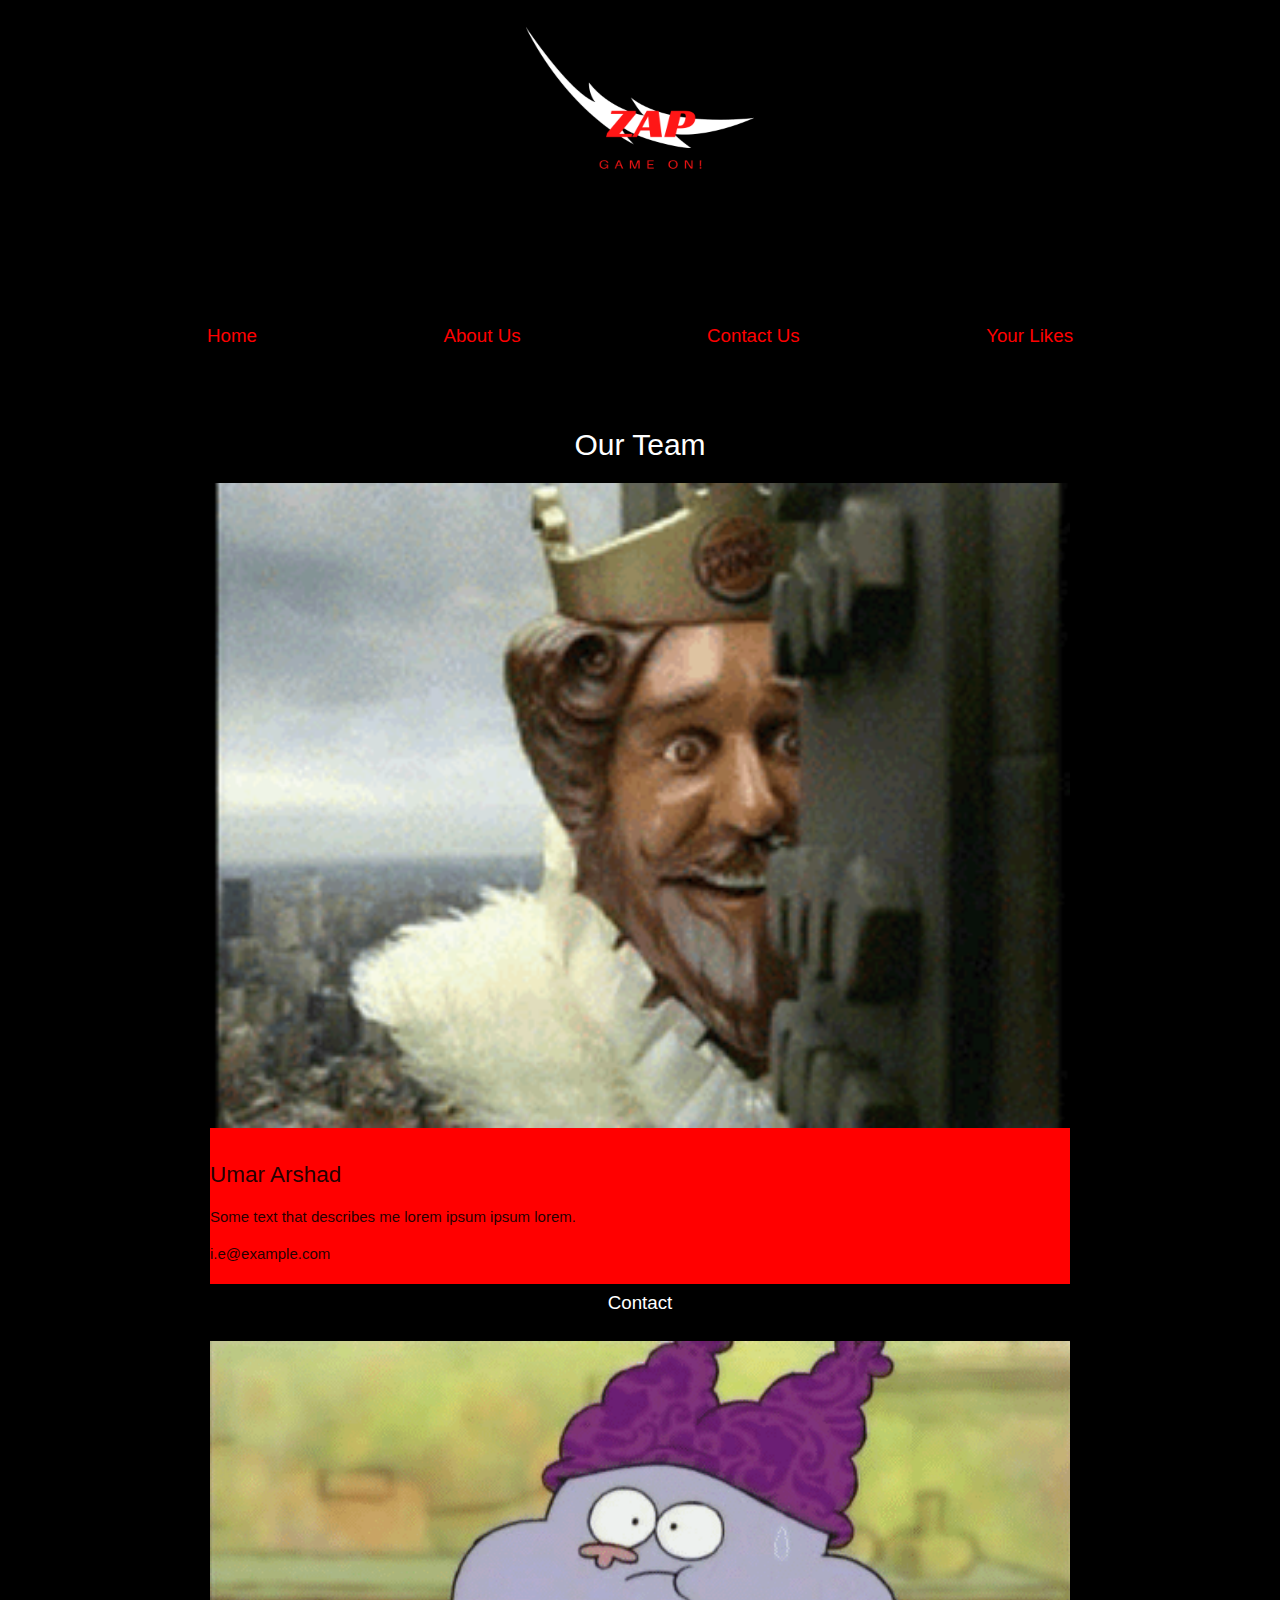
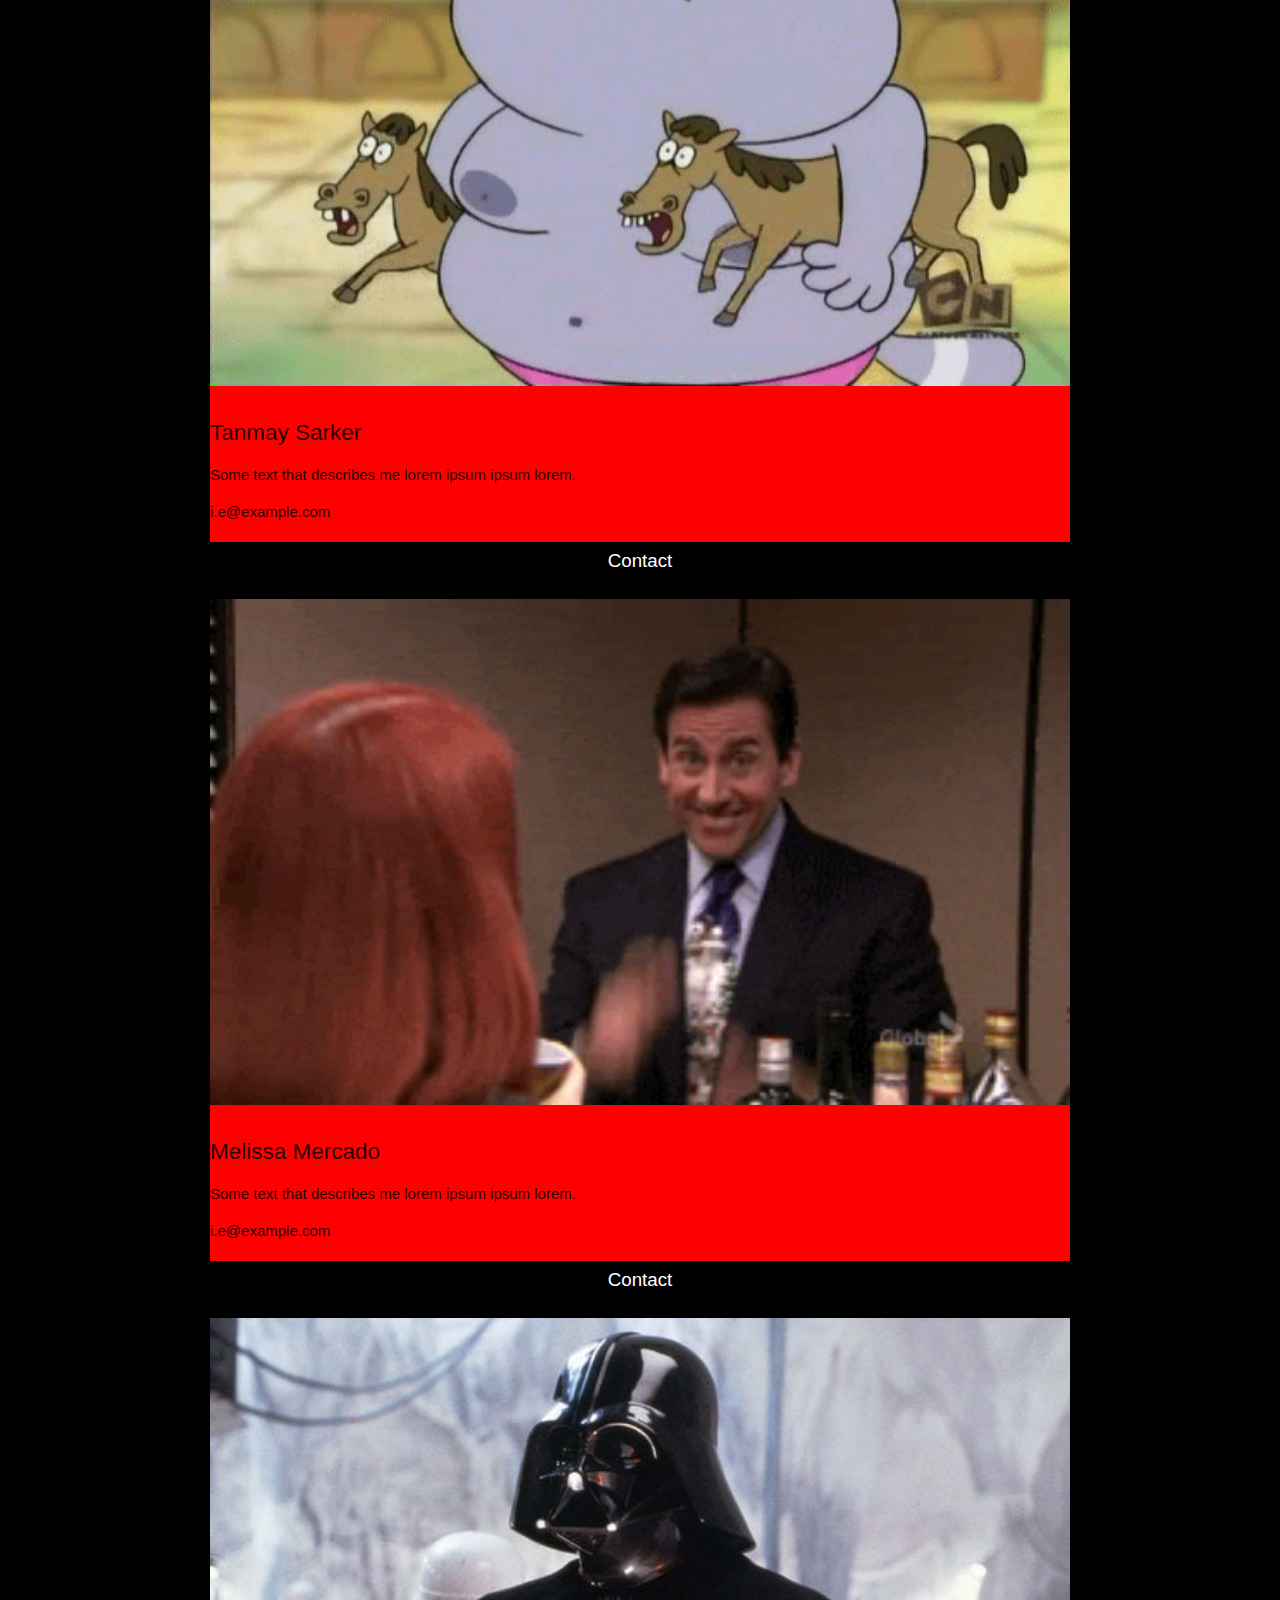
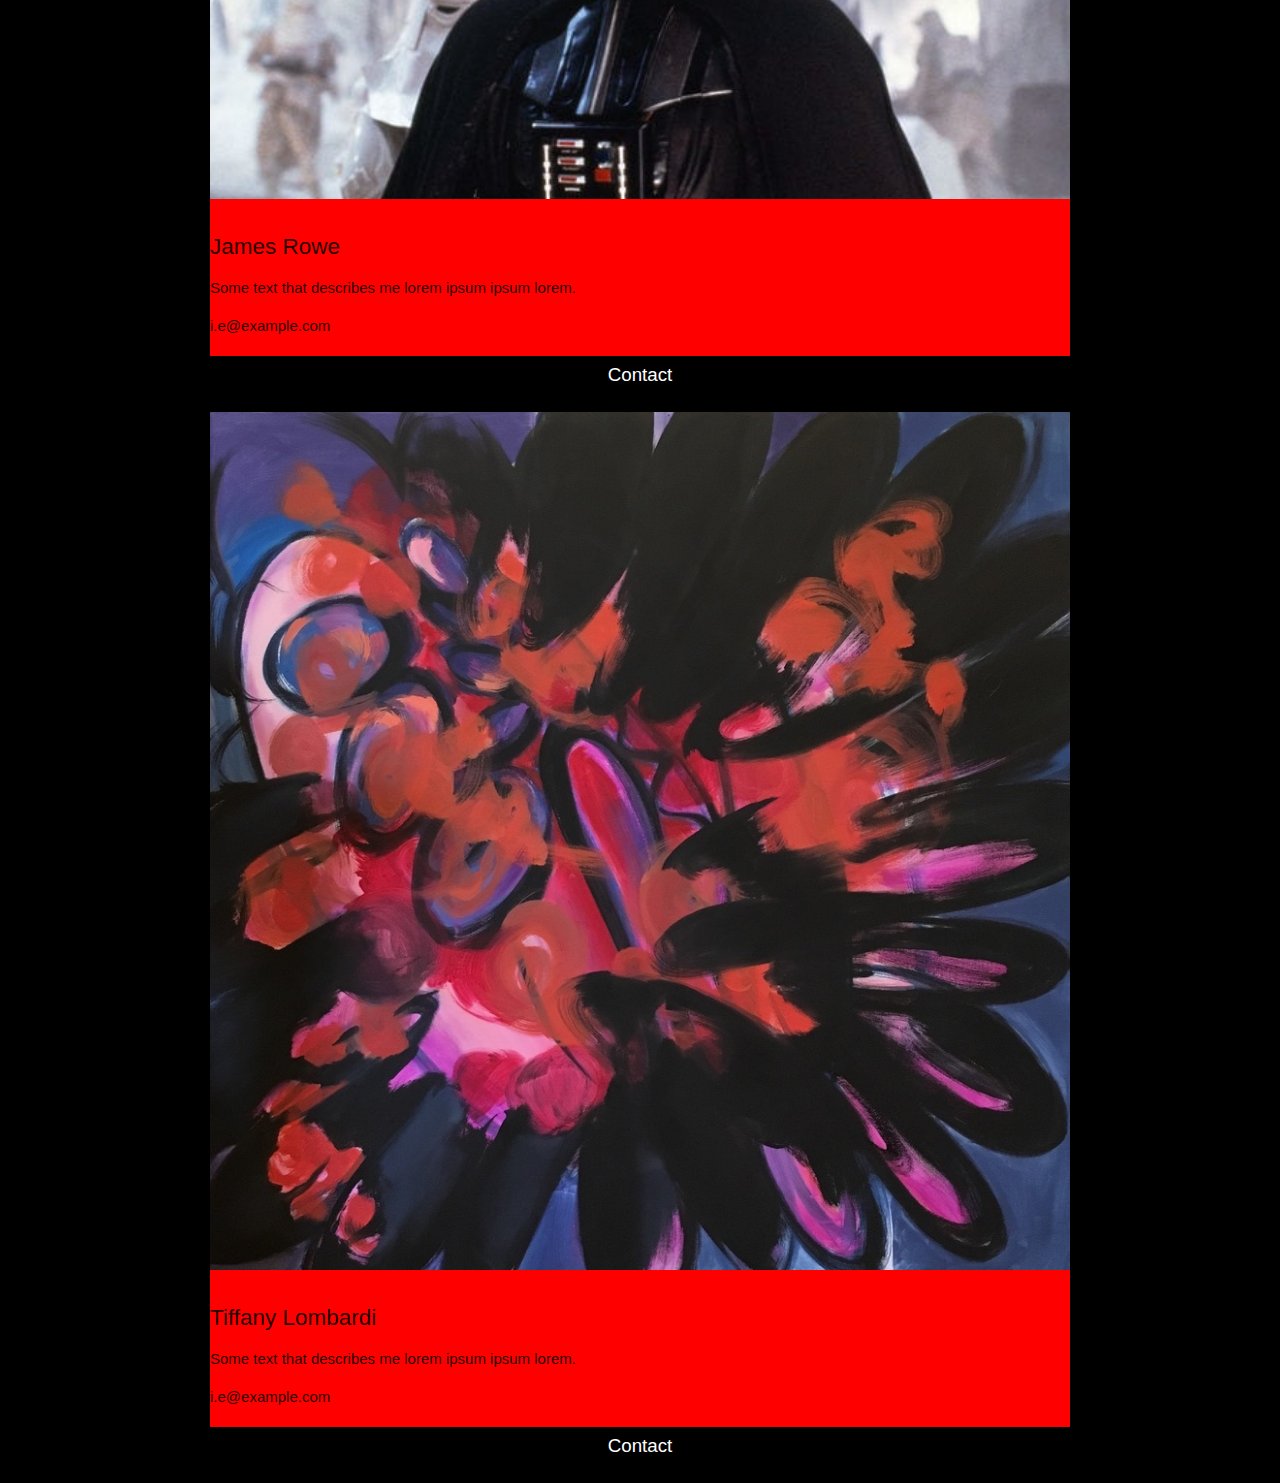
==== commit bf62b582: "Merge branch 'master' into debugM" ====
--- a/aboutus.html
+++ b/aboutus.html
@@ -1,102 +1,88 @@
 <!DOCTYPE html>
 <html lang="en">
-  <head>
-    <meta charset="UTF-8" />
-    <meta name="viewport" content="width=device-width, initial-scale=1.0" />
-    <title>About Us</title>
-    <link
-      rel="stylesheet"
-      href="https://cdnjs.cloudflare.com/ajax/libs/materialize/1.0.0/css/materialize.min.css"
-    />
 
-    <!-- Compiled and minified JavaScript -->
-    <script src="https://cdnjs.cloudflare.com/ajax/libs/materialize/1.0.0/js/materialize.min.js"></script>
-    <link rel="stylesheet" href="style.css" />
-    <link rel="stylesheet" href="about.css" />
-  </head>
+<head>
+  <meta charset="UTF-8" />
+  <meta name="viewport" content="width=device-width, initial-scale=1.0" />
+  <title>About Us</title>
+  <link rel="stylesheet" href="https://cdnjs.cloudflare.com/ajax/libs/materialize/1.0.0/css/materialize.min.css">
 
-  <body class="aboutus">
-    <header>
-      <h1>
-        <img
-          src="Assets/output-onlinepngtools.png"
-          width="400"
-          height="350"
-          alt="zap logo"
-          class="logosize"
-          id="logo"
-        />
-      </h1>
-      <div class="container">
-        <ul id="nav">
-          <li><a class="homePageLink" href="index.html">Home</a></li>
-          <li><a class="homePageLink" href="aboutus.html">About</a></li>
-          <li><a class="homePageLink" href="contact.html">Contact</a></li>
-          <li><a class="homePageLink" href="likes.html">Your Likes</a></li>
-        </ul>
-      </div>
-    </header>
+  <!-- Compiled and minified JavaScript -->
+  <script src="https://cdnjs.cloudflare.com/ajax/libs/materialize/1.0.0/js/materialize.min.js"></script>
+  <link rel="stylesheet" href="style.css" />
+  <link rel="stylesheet" href="about.css" />
 
-    <h2 style="text-align: center;">Our Team</h2>
+</head>
 
+<body class="aboutus">
+  <header>
+    <h1>
+      <img src="Assets/output-onlinepngtools.png" width="400" height="350" alt="zap logo" class="logosize" id="logo" />
+    </h1>
     <div class="container">
-      <div class="card">
-        <img src="Assets/giphy.gif" alt="Umar Arshad" style="width: 100%;" />
-        <h3>Umar Arshad</h3>
-        <p>Some text that describes me lorem ipsum ipsum lorem.</p>
-        <p>i.e@example.com</p>
-        <a href="contact.html">
-          <p><button class="button">Contact</button></p>
-        </a>
-      </div>
-      <div class="card">
-        <img
-          src="Assets/AMpyt2d.gif"
-          alt="Tanmay Sarker"
-          style="width: 100%;"
-        />
+      <ul id="nav">
+        <li><a class="homePageLink" href="index.html">Home</a></li>
+        <li><a class="homePageLink" href="aboutus.html">About Us</a></li>
+        <li><a class="homePageLink" href="contact.html">Contact Us</a></li>
+        <li><a class="homePageLink" href="likes.html">Your Likes</a></li>
+      </ul>
+    </div>
+  </header>
 
-        <h3>Tanmay Sarker</h3>
-        <p>Some text that describes me lorem ipsum ipsum lorem.</p>
-        <p>i.e@example.com</p>
-        <a href="contact.html">
-          <p><button class="button">Contact</button></p>
-        </a>
-      </div>
-      <div class="card">
-        <img src="Assets/slack-imgs.gif" alt="Melissa" style="width: 100%;" />
+  <h2 style="text-align: center">Our Team</h2>
 
-        <h3>Melissa Mercado</h3>
-        <p>Some text that describes me lorem ipsum ipsum lorem.</p>
-        <p>i.e@example.com</p>
-        <a href="contact.html">
-          <p><button class="button">Contact</button></p>
-        </a>
-      </div>
-      <div class="card">
-        <img src="Assets/slack-imgs.jpg" alt="" style="width: 100%;" />
+  <div class="container">
+    <div class="card">
+      <img src="Assets/giphy.gif" alt="Umar Arshad" style="width: 100%;" />
+      <h3>Umar Arshad</h3>
+      <p>Some text that describes me lorem ipsum ipsum lorem.</p>
+      <p>i.e@example.com</p>
+      <a href="contact.html">
+        <p><button class="button">Contact</button></p>
+      </a>
+    </div>
+    <div class="card">
+      <img src="Assets/AMpyt2d.gif" alt="Tanmay Sarker" style="width: 100%;" />
 
-        <h3>James Rowe</h3>
-        <p>Some text that describes me lorem ipsum ipsum lorem.</p>
-        <p>i.e@example.com</p>
-        <a href="contact.html">
-          <p><button class="button">Contact</button></p>
-        </a>
-      </div>
-      <div class="card">
-        <img
-          src="Assets/1b1e49a3-063f-42f9-8fe7-70fe4e54a06e_1_105_c.jpg"
-          alt="Tiffany Lombardi"
-          style="width: 100%;"
-        />
+      <h3>Tanmay Sarker</h3>
+      <p>Some text that describes me lorem ipsum ipsum lorem.</p>
+      <p>i.e@example.com</p>
+      <a href="contact.html">
+        <p><button class="button">Contact</button></p>
+      </a>
+    </div>
+    <div class="card">
+      <img src="Assets/slack-imgs.gif" alt="Melissa" style="width: 100%;" />
 
-        <h3>Tiffany Lombardi</h3>
-        <p>Some text that describes me lorem ipsum ipsum lorem.</p>
-        <p>i.e@example.com</p>
-        <a href="contact.html">
-          <p><button class="button">Contact</button></p>
-        </a>
-      </div>
+      <h3>Melissa Mercado</h3>
+      <p>Some text that describes me lorem ipsum ipsum lorem.</p>
+      <p>i.e@example.com</p>
+      <a href="contact.html">
+        <p><button class="button">Contact</button></p>
+      </a>
     </div>
-  </body>
-</html>
+    <div class="card">
+      <img src="Assets/slack-imgs.jpg" alt="" style="width: 100%;" />
+
+      <h3>James Rowe</h3>
+      <p>Some text that describes me lorem ipsum ipsum lorem.</p>
+      <p>i.e@example.com</p>
+      <a href="contact.html">
+        <p><button class="button">Contact</button></p>
+      </a>
+    </div>
+    <div class="card">
+      <img src="Assets/1b1e49a3-063f-42f9-8fe7-70fe4e54a06e_1_105_c.jpg" alt="Tiffany Lombardi" style="width: 100%;" />
+
+      <h3>Tiffany Lombardi</h3>
+      <p>Some text that describes me lorem ipsum ipsum lorem.</p>
+      <p>i.e@example.com</p>
+      <a href="contact.html">
+        <p><button class="button">Contact</button></p>
+      </a>
+    </div>
+  </div>
+
+</body>
+
+</html>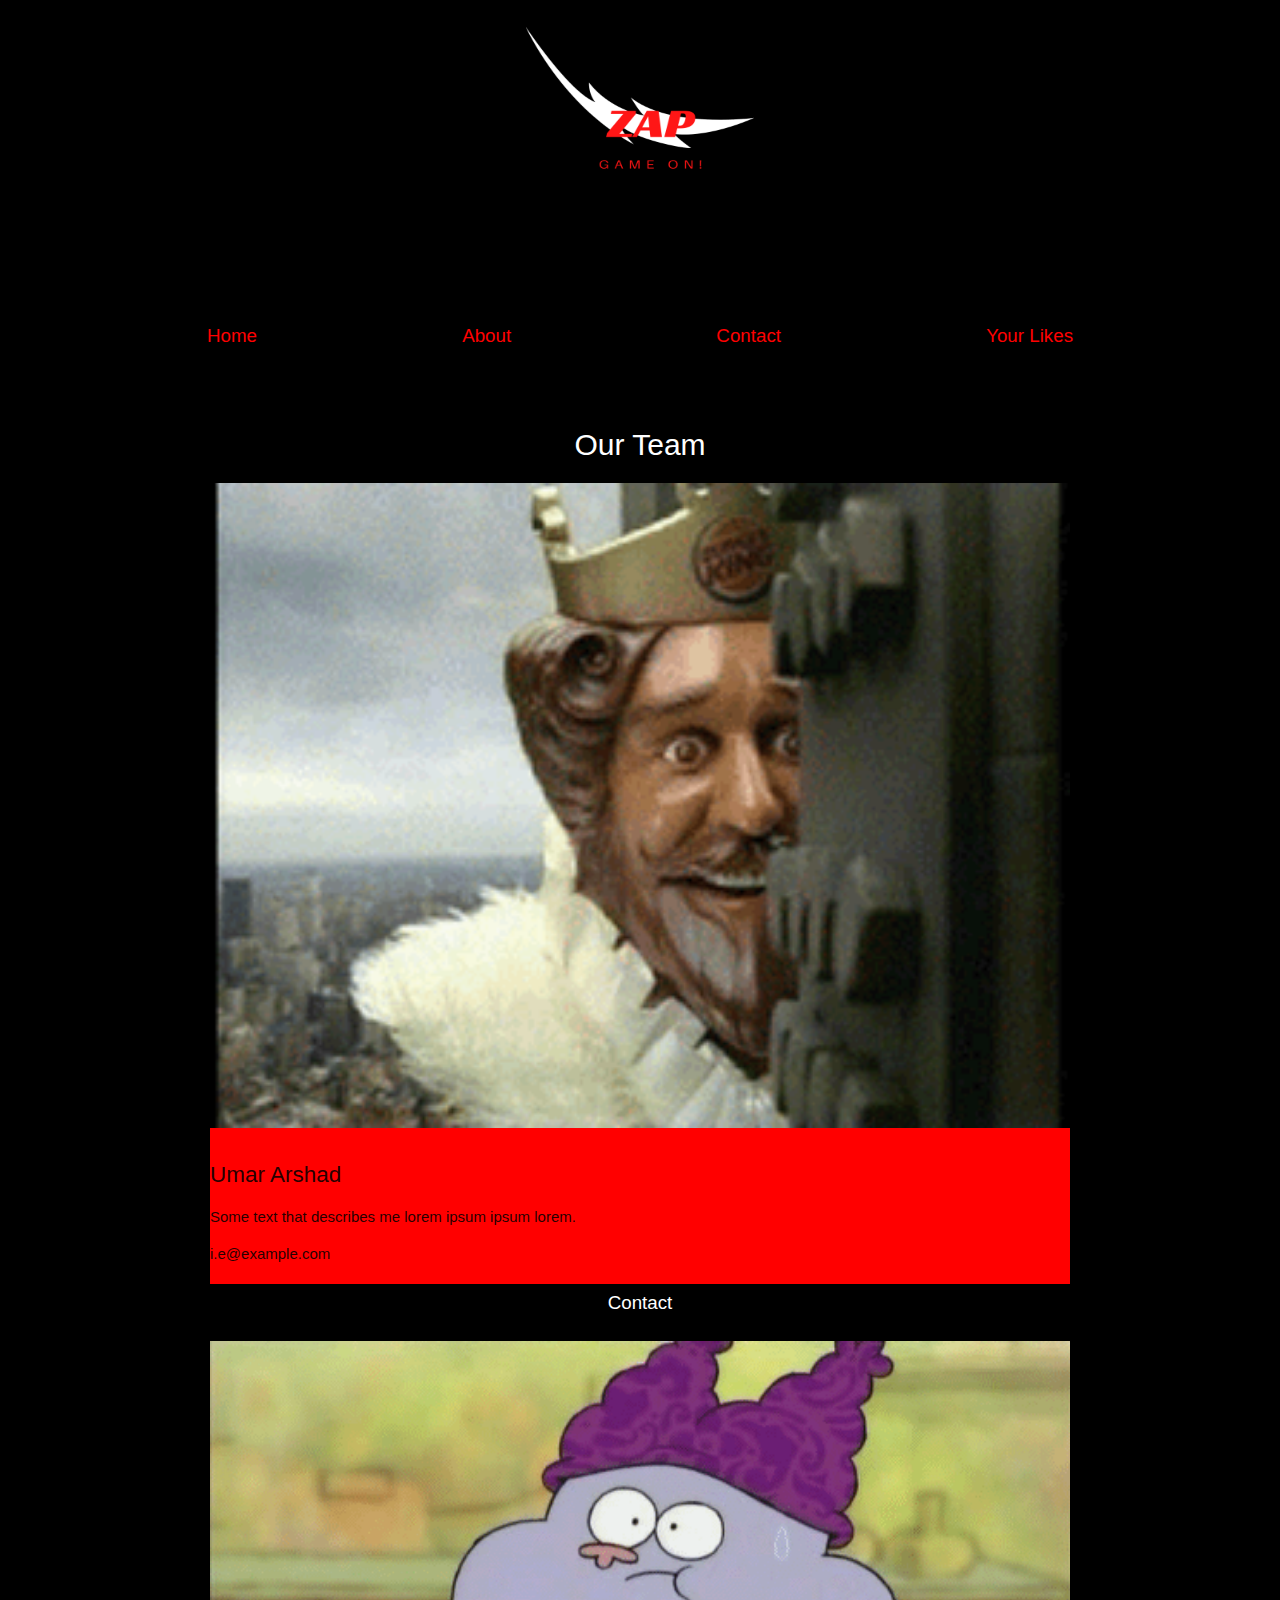
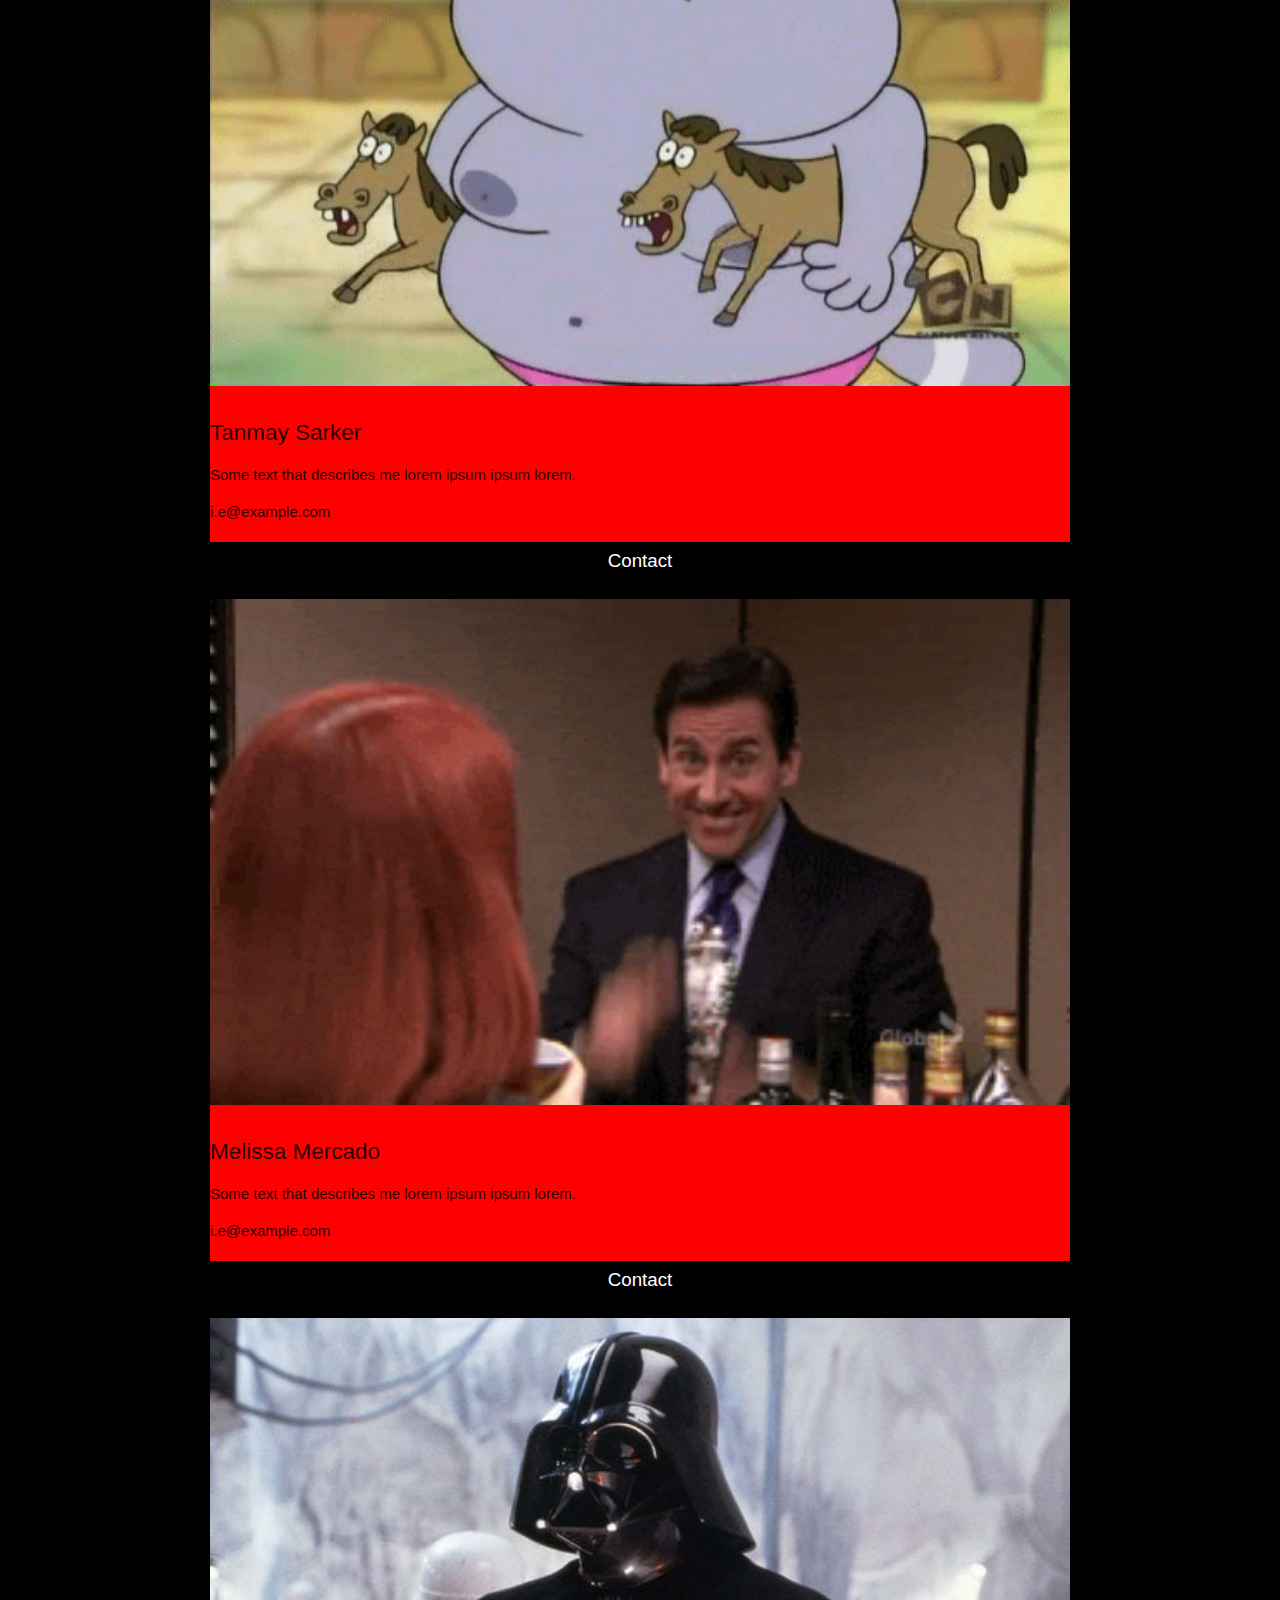
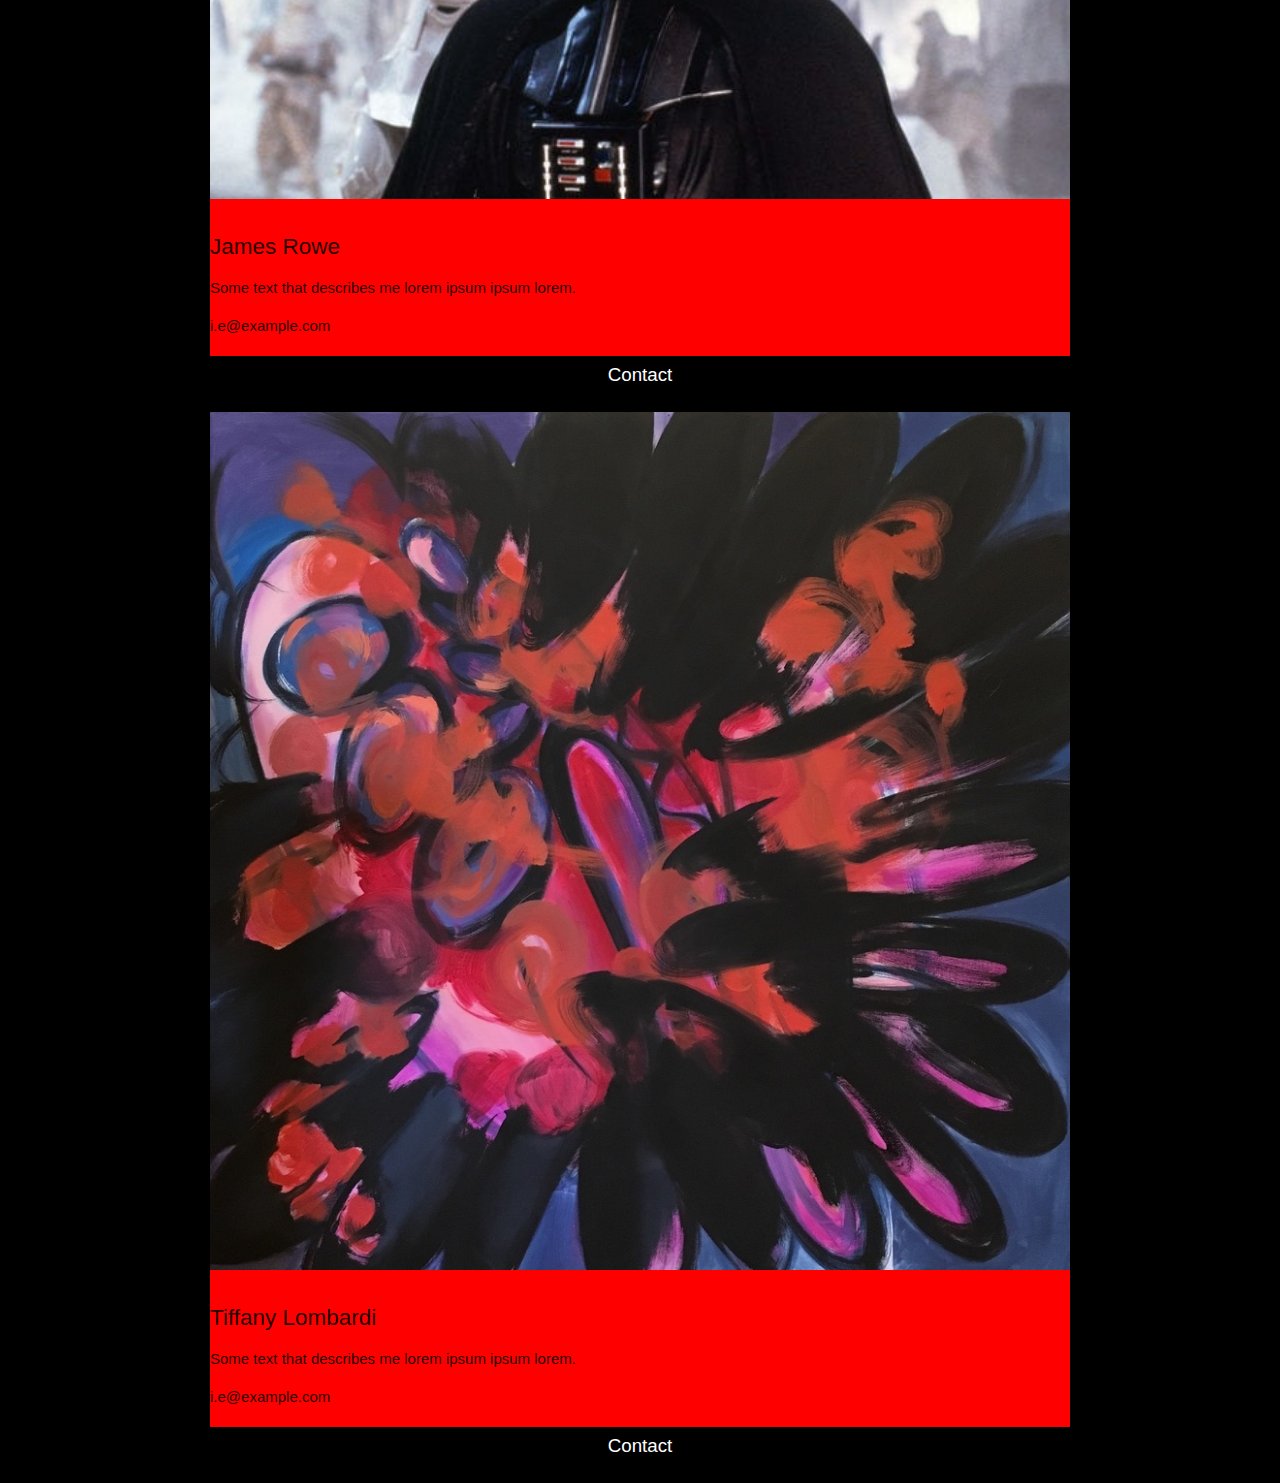
==== commit 93ac1122: "Merge pull request #138 from jamesrowe1/autocomplete" ====
--- a/aboutus.html
+++ b/aboutus.html
@@ -1,88 +1,103 @@
 <!DOCTYPE html>
 <html lang="en">
+  <head>
+    <meta charset="UTF-8" />
+    <meta name="viewport" content="width=device-width, initial-scale=1.0" />
+    <title>About Us</title>
+    <link
+      rel="stylesheet"
+      href="https://cdnjs.cloudflare.com/ajax/libs/materialize/1.0.0/css/materialize.min.css"
+    />
+    <link rel="shortcut icon" href="Assets/favicon.ico" />
 
-<head>
-  <meta charset="UTF-8" />
-  <meta name="viewport" content="width=device-width, initial-scale=1.0" />
-  <title>About Us</title>
-  <link rel="stylesheet" href="https://cdnjs.cloudflare.com/ajax/libs/materialize/1.0.0/css/materialize.min.css">
+    <!-- Compiled and minified JavaScript -->
+    <script src="https://cdnjs.cloudflare.com/ajax/libs/materialize/1.0.0/js/materialize.min.js"></script>
+    <link rel="stylesheet" href="style.css" />
+    <link rel="stylesheet" href="about.css" />
+  </head>
 
-  <!-- Compiled and minified JavaScript -->
-  <script src="https://cdnjs.cloudflare.com/ajax/libs/materialize/1.0.0/js/materialize.min.js"></script>
-  <link rel="stylesheet" href="style.css" />
-  <link rel="stylesheet" href="about.css" />
+  <body class="aboutus">
+    <header>
+      <h1>
+        <img
+          src="Assets/output-onlinepngtools.png"
+          width="400"
+          height="350"
+          alt="zap logo"
+          class="logosize"
+          id="logo"
+        />
+      </h1>
+      <div class="container">
+        <ul id="nav">
+          <li><a class="homePageLink" href="index.html">Home</a></li>
+          <li><a class="homePageLink" href="aboutus.html">About</a></li>
+          <li><a class="homePageLink" href="contact.html">Contact</a></li>
+          <li><a class="homePageLink" href="likes.html">Your Likes</a></li>
+        </ul>
+      </div>
+    </header>
 
-</head>
+    <h2 style="text-align: center;">Our Team</h2>
 
-<body class="aboutus">
-  <header>
-    <h1>
-      <img src="Assets/output-onlinepngtools.png" width="400" height="350" alt="zap logo" class="logosize" id="logo" />
-    </h1>
     <div class="container">
-      <ul id="nav">
-        <li><a class="homePageLink" href="index.html">Home</a></li>
-        <li><a class="homePageLink" href="aboutus.html">About Us</a></li>
-        <li><a class="homePageLink" href="contact.html">Contact Us</a></li>
-        <li><a class="homePageLink" href="likes.html">Your Likes</a></li>
-      </ul>
+      <div class="card">
+        <img src="Assets/giphy.gif" alt="Umar Arshad" style="width: 100%;" />
+        <h3>Umar Arshad</h3>
+        <p>Some text that describes me lorem ipsum ipsum lorem.</p>
+        <p>i.e@example.com</p>
+        <a href="contact.html">
+          <p><button class="button">Contact</button></p>
+        </a>
+      </div>
+      <div class="card">
+        <img
+          src="Assets/AMpyt2d.gif"
+          alt="Tanmay Sarker"
+          style="width: 100%;"
+        />
+
+        <h3>Tanmay Sarker</h3>
+        <p>Some text that describes me lorem ipsum ipsum lorem.</p>
+        <p>i.e@example.com</p>
+        <a href="contact.html">
+          <p><button class="button">Contact</button></p>
+        </a>
+      </div>
+      <div class="card">
+        <img src="Assets/slack-imgs.gif" alt="Melissa" style="width: 100%;" />
+
+        <h3>Melissa Mercado</h3>
+        <p>Some text that describes me lorem ipsum ipsum lorem.</p>
+        <p>i.e@example.com</p>
+        <a href="contact.html">
+          <p><button class="button">Contact</button></p>
+        </a>
+      </div>
+      <div class="card">
+        <img src="Assets/slack-imgs.jpg" alt="" style="width: 100%;" />
+
+        <h3>James Rowe</h3>
+        <p>Some text that describes me lorem ipsum ipsum lorem.</p>
+        <p>i.e@example.com</p>
+        <a href="contact.html">
+          <p><button class="button">Contact</button></p>
+        </a>
+      </div>
+      <div class="card">
+        <img
+          src="Assets/1b1e49a3-063f-42f9-8fe7-70fe4e54a06e_1_105_c.jpg"
+          alt="Tiffany Lombardi"
+          style="width: 100%;"
+        />
+
+        <h3>Tiffany Lombardi</h3>
+        <p>Some text that describes me lorem ipsum ipsum lorem.</p>
+        <p>i.e@example.com</p>
+        <a href="contact.html">
+          <p><button class="button">Contact</button></p>
+        </a>
+      </div>
     </div>
-  </header>
-
-  <h2 style="text-align: center">Our Team</h2>
-
-  <div class="container">
-    <div class="card">
-      <img src="Assets/giphy.gif" alt="Umar Arshad" style="width: 100%;" />
-      <h3>Umar Arshad</h3>
-      <p>Some text that describes me lorem ipsum ipsum lorem.</p>
-      <p>i.e@example.com</p>
-      <a href="contact.html">
-        <p><button class="button">Contact</button></p>
-      </a>
-    </div>
-    <div class="card">
-      <img src="Assets/AMpyt2d.gif" alt="Tanmay Sarker" style="width: 100%;" />
-
-      <h3>Tanmay Sarker</h3>
-      <p>Some text that describes me lorem ipsum ipsum lorem.</p>
-      <p>i.e@example.com</p>
-      <a href="contact.html">
-        <p><button class="button">Contact</button></p>
-      </a>
-    </div>
-    <div class="card">
-      <img src="Assets/slack-imgs.gif" alt="Melissa" style="width: 100%;" />
-
-      <h3>Melissa Mercado</h3>
-      <p>Some text that describes me lorem ipsum ipsum lorem.</p>
-      <p>i.e@example.com</p>
-      <a href="contact.html">
-        <p><button class="button">Contact</button></p>
-      </a>
-    </div>
-    <div class="card">
-      <img src="Assets/slack-imgs.jpg" alt="" style="width: 100%;" />
-
-      <h3>James Rowe</h3>
-      <p>Some text that describes me lorem ipsum ipsum lorem.</p>
-      <p>i.e@example.com</p>
-      <a href="contact.html">
-        <p><button class="button">Contact</button></p>
-      </a>
-    </div>
-    <div class="card">
-      <img src="Assets/1b1e49a3-063f-42f9-8fe7-70fe4e54a06e_1_105_c.jpg" alt="Tiffany Lombardi" style="width: 100%;" />
-
-      <h3>Tiffany Lombardi</h3>
-      <p>Some text that describes me lorem ipsum ipsum lorem.</p>
-      <p>i.e@example.com</p>
-      <a href="contact.html">
-        <p><button class="button">Contact</button></p>
-      </a>
-    </div>
-  </div>
-
-</body>
-
-</html>+  </body>
+</html>
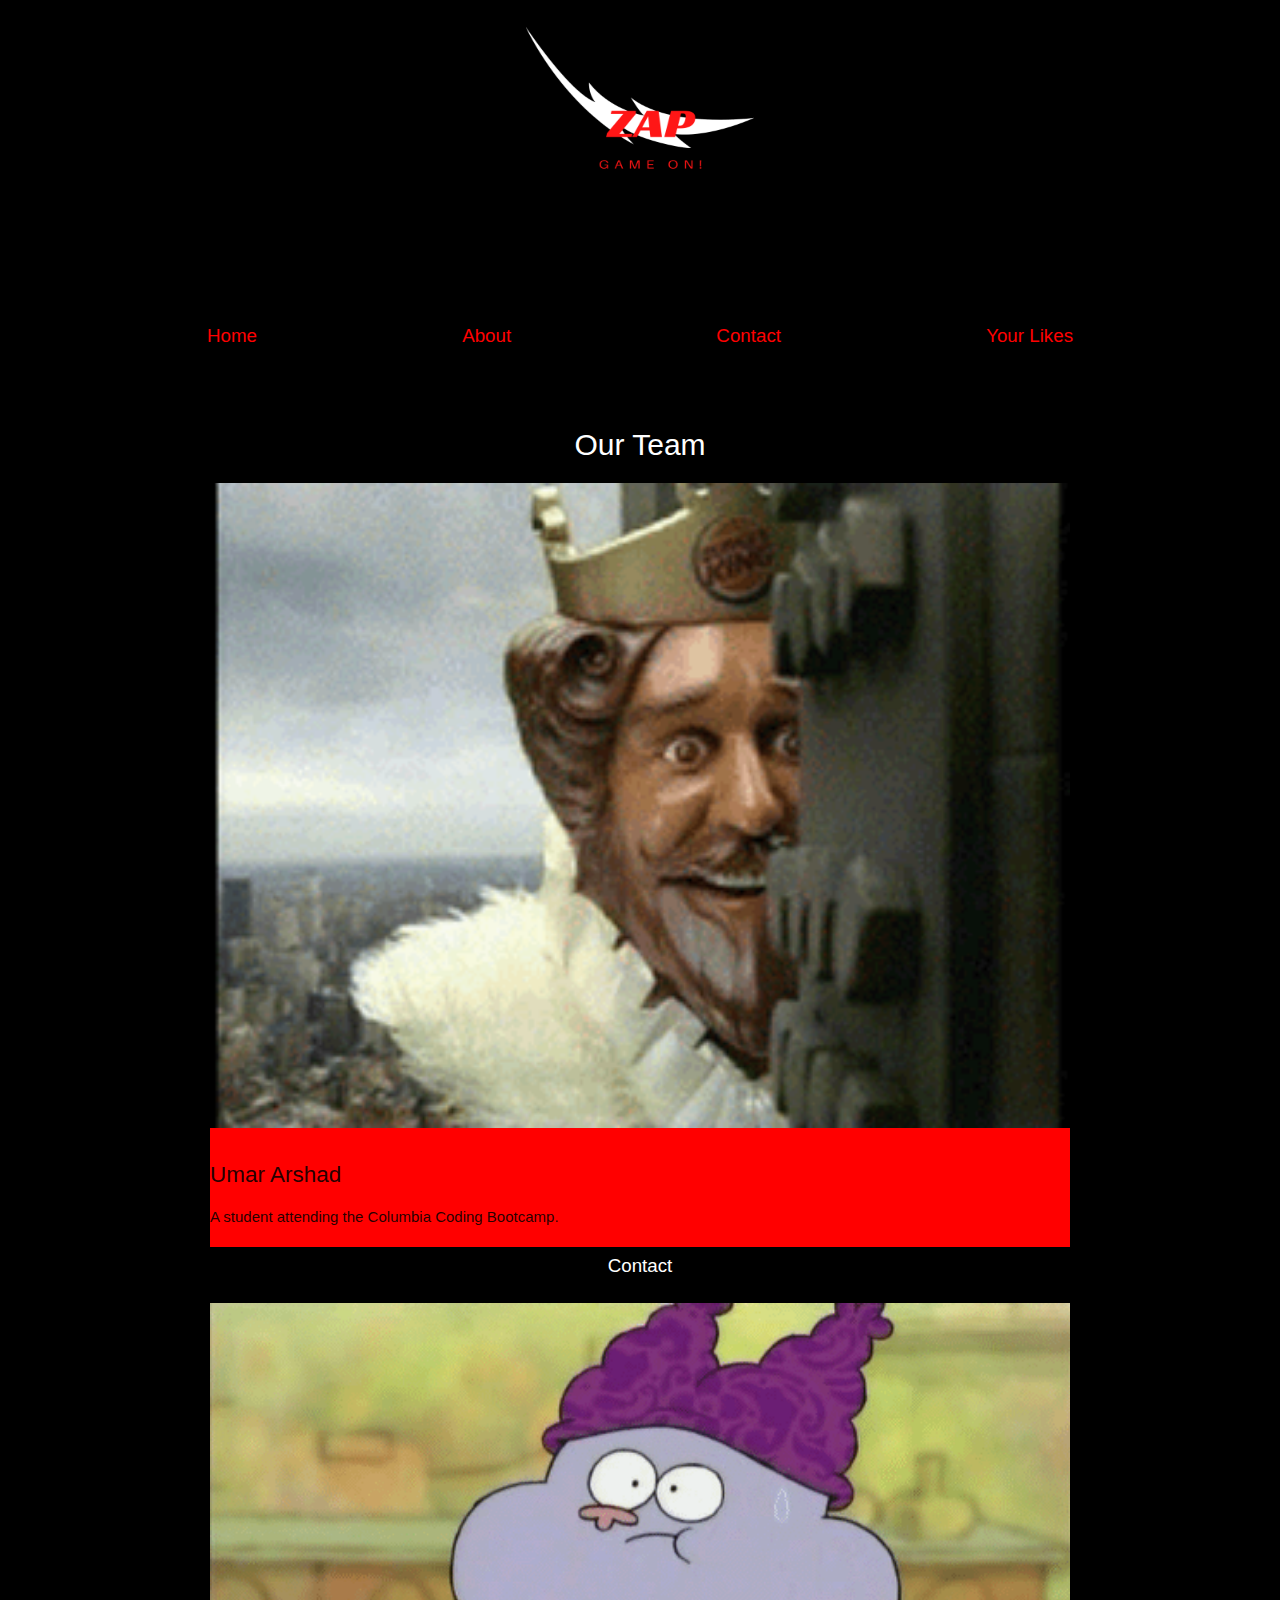
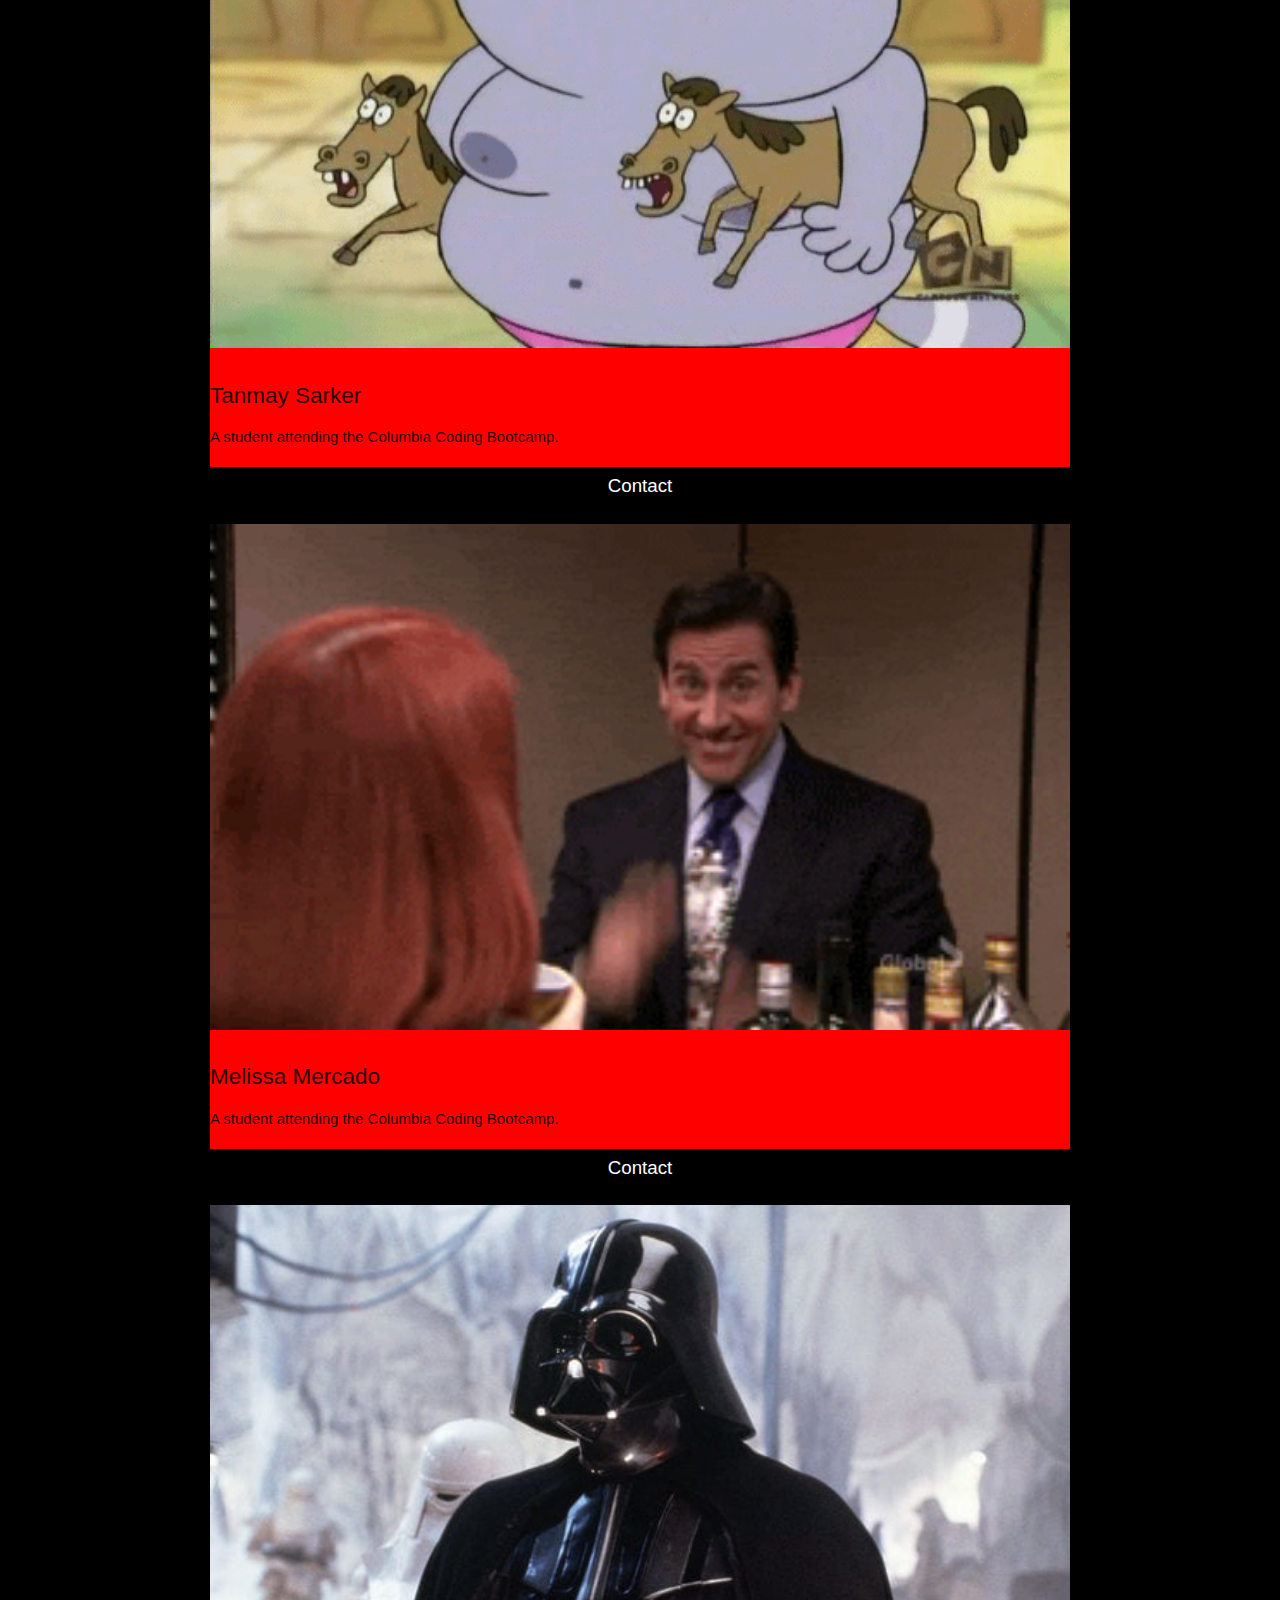
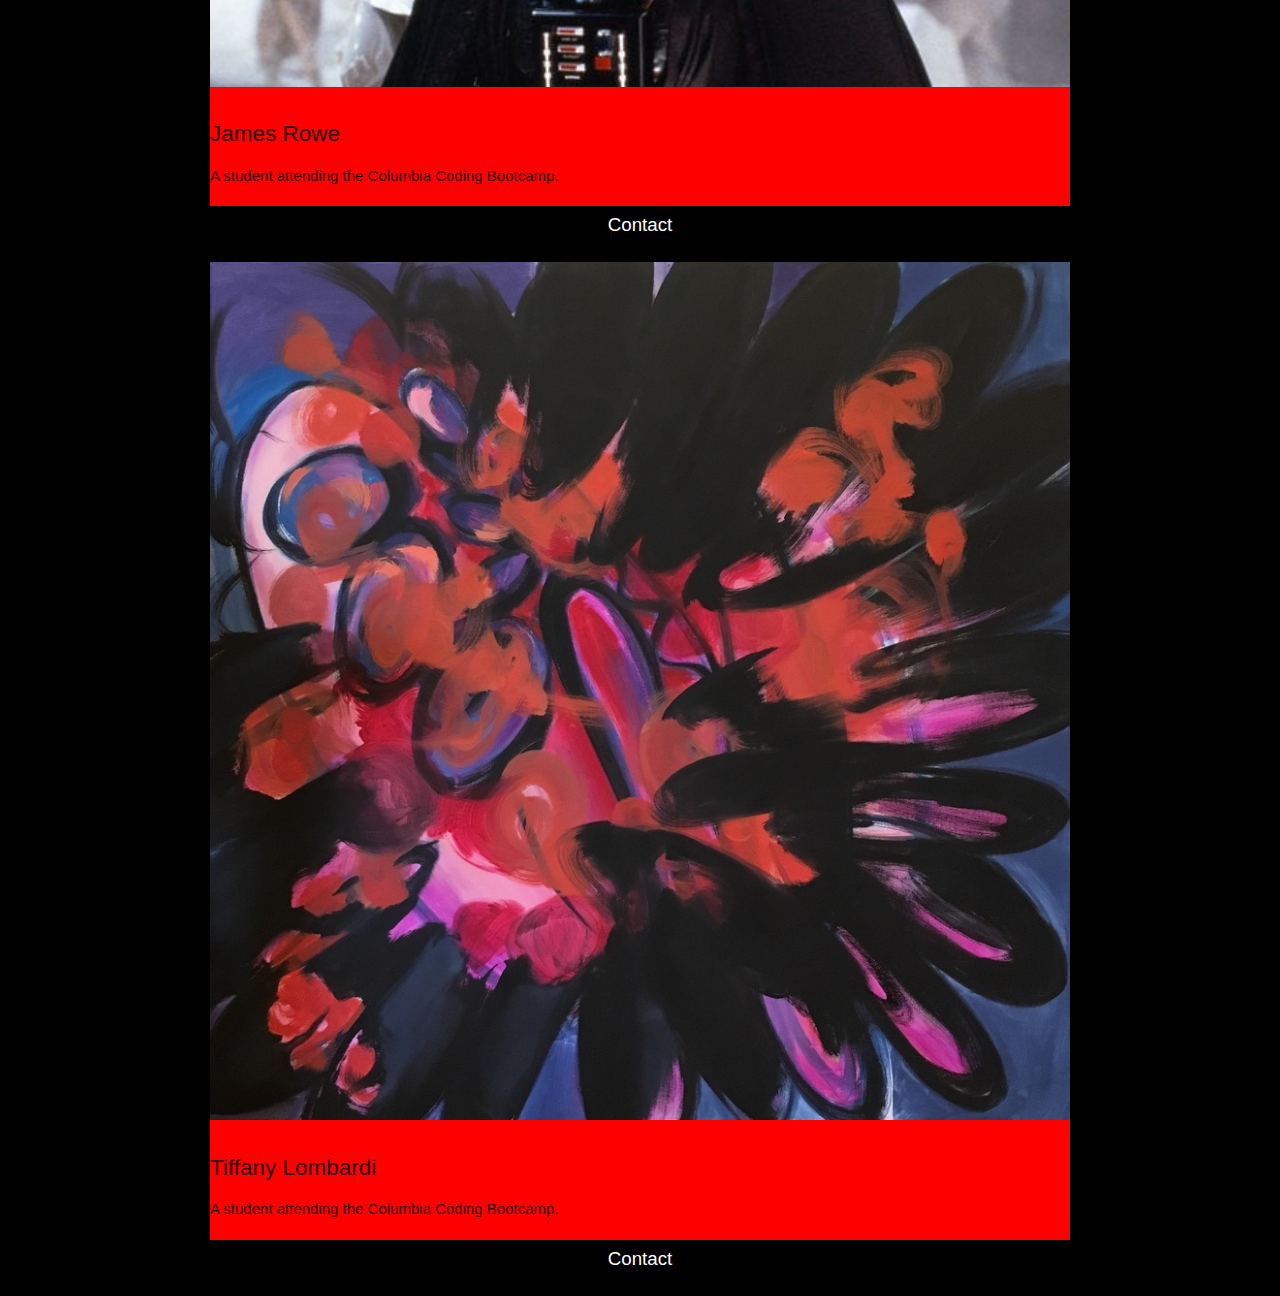
==== commit 2ddfaaf5: "changed text in about us" ====
--- a/aboutus.html
+++ b/aboutus.html
@@ -44,8 +44,8 @@
       <div class="card">
         <img src="Assets/giphy.gif" alt="Umar Arshad" style="width: 100%;" />
         <h3>Umar Arshad</h3>
-        <p>Some text that describes me lorem ipsum ipsum lorem.</p>
-        <p>i.e@example.com</p>
+        <p>A student attending the Columbia Coding Bootcamp.</p>
+
         <a href="contact.html">
           <p><button class="button">Contact</button></p>
         </a>
@@ -58,8 +58,8 @@
         />
 
         <h3>Tanmay Sarker</h3>
-        <p>Some text that describes me lorem ipsum ipsum lorem.</p>
-        <p>i.e@example.com</p>
+        <p>A student attending the Columbia Coding Bootcamp.</p>
+
         <a href="contact.html">
           <p><button class="button">Contact</button></p>
         </a>
@@ -68,8 +68,8 @@
         <img src="Assets/slack-imgs.gif" alt="Melissa" style="width: 100%;" />
 
         <h3>Melissa Mercado</h3>
-        <p>Some text that describes me lorem ipsum ipsum lorem.</p>
-        <p>i.e@example.com</p>
+        <p>A student attending the Columbia Coding Bootcamp.</p>
+
         <a href="contact.html">
           <p><button class="button">Contact</button></p>
         </a>
@@ -78,8 +78,8 @@
         <img src="Assets/slack-imgs.jpg" alt="" style="width: 100%;" />
 
         <h3>James Rowe</h3>
-        <p>Some text that describes me lorem ipsum ipsum lorem.</p>
-        <p>i.e@example.com</p>
+        <p>A student attending the Columbia Coding Bootcamp.</p>
+
         <a href="contact.html">
           <p><button class="button">Contact</button></p>
         </a>
@@ -92,8 +92,8 @@
         />
 
         <h3>Tiffany Lombardi</h3>
-        <p>Some text that describes me lorem ipsum ipsum lorem.</p>
-        <p>i.e@example.com</p>
+        <p>A student attending the Columbia Coding Bootcamp.</p>
+
         <a href="contact.html">
           <p><button class="button">Contact</button></p>
         </a>
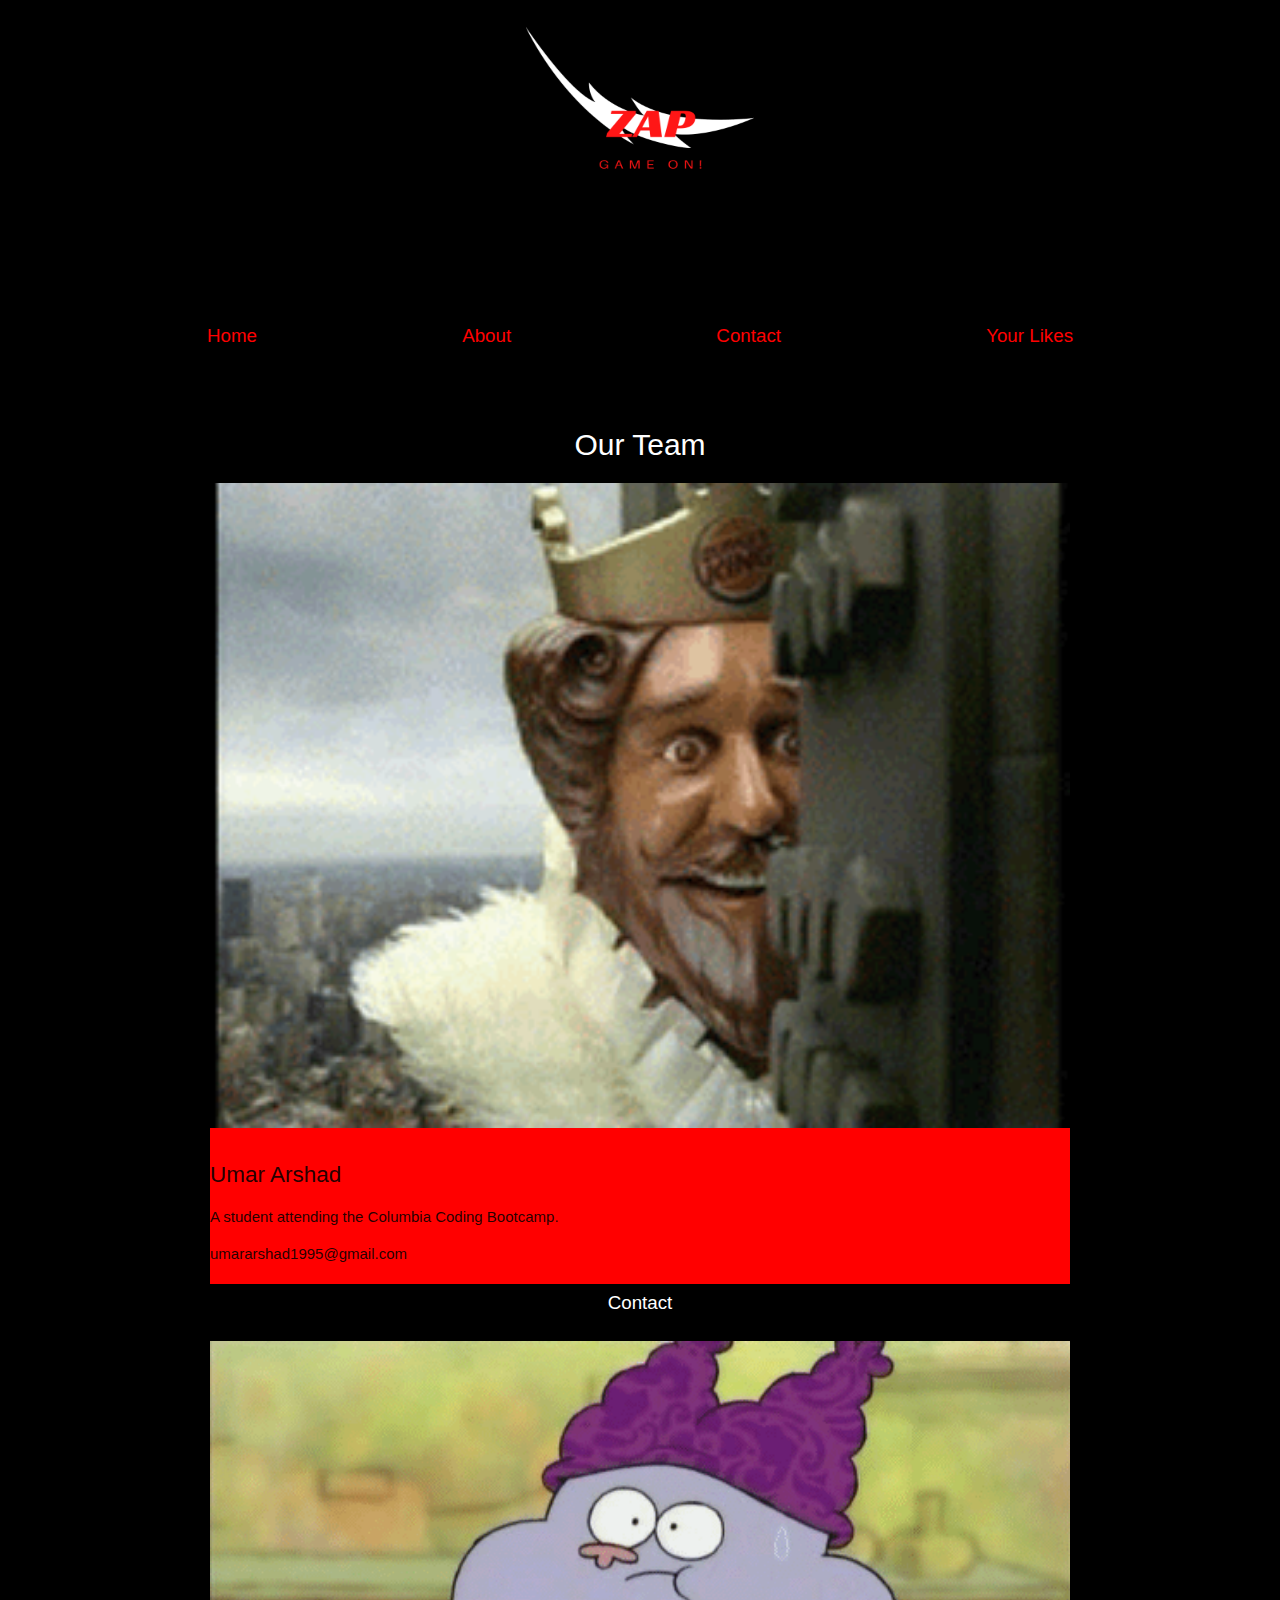
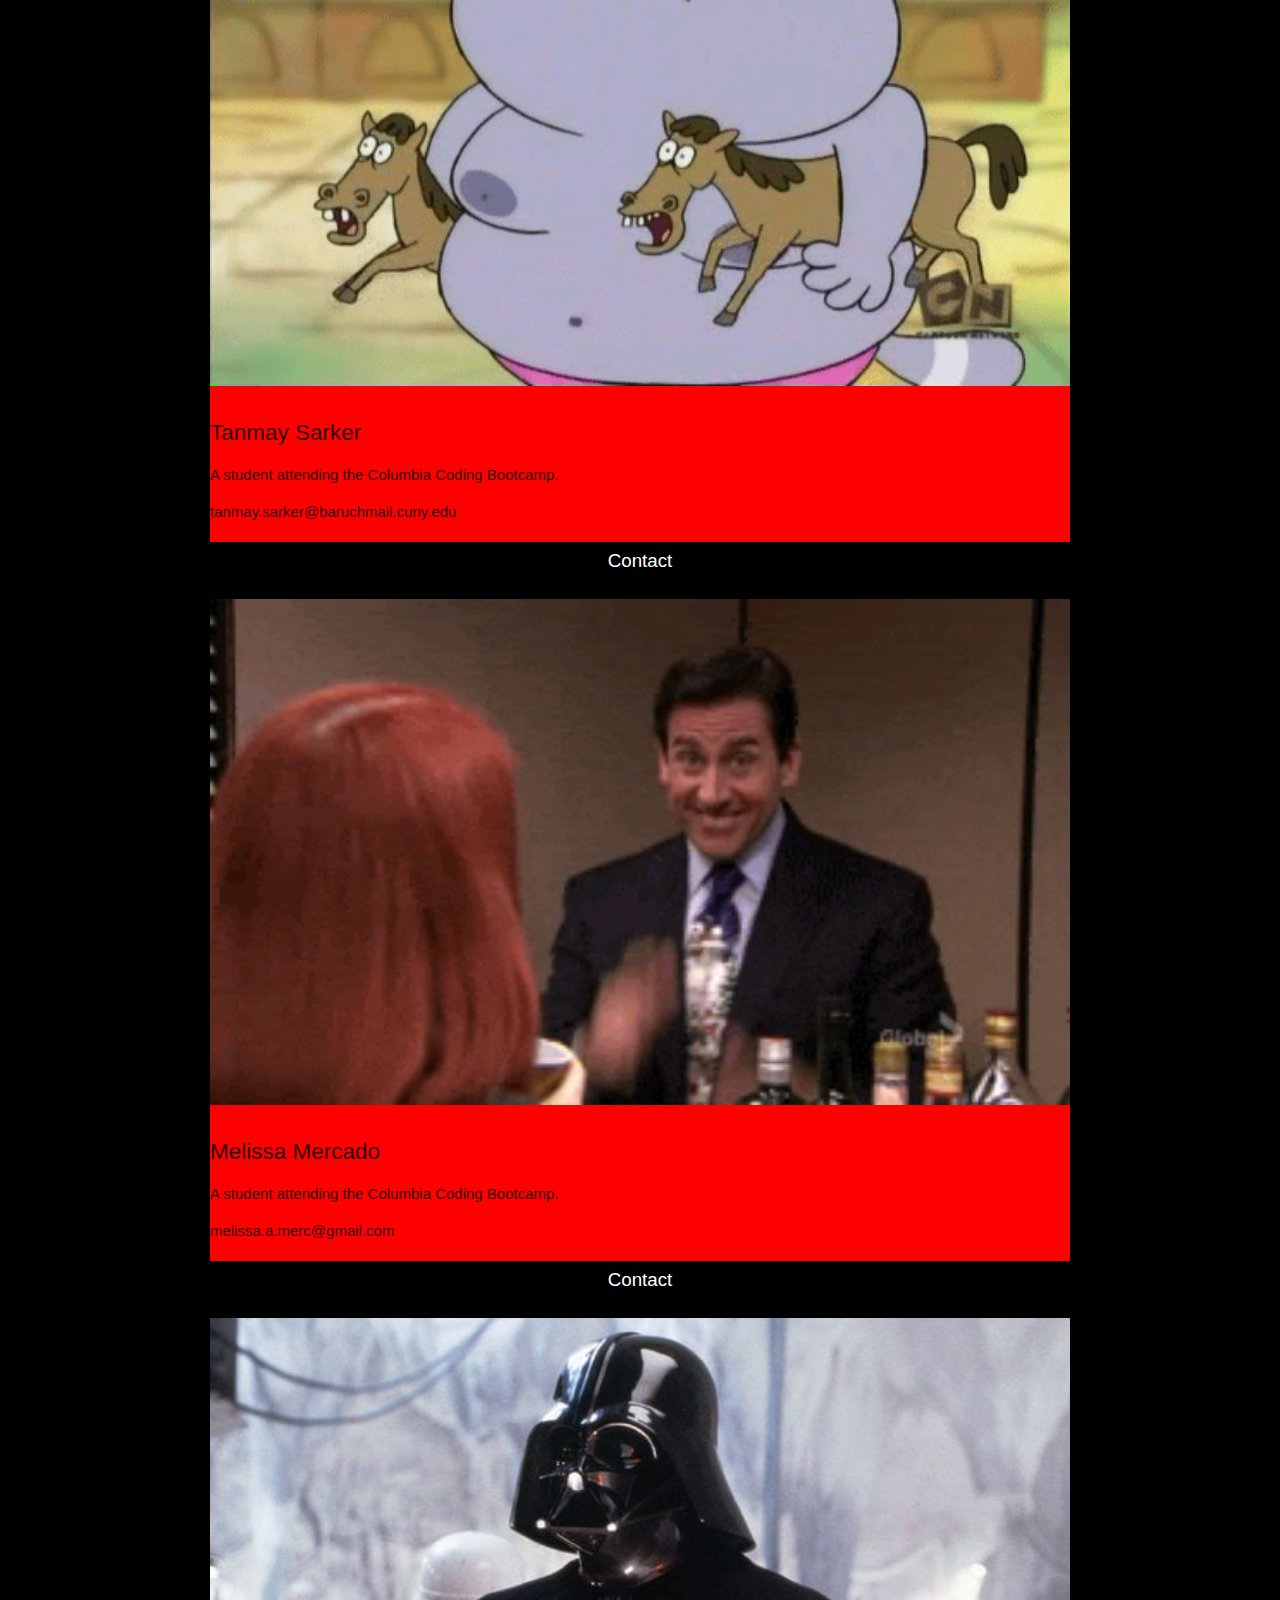
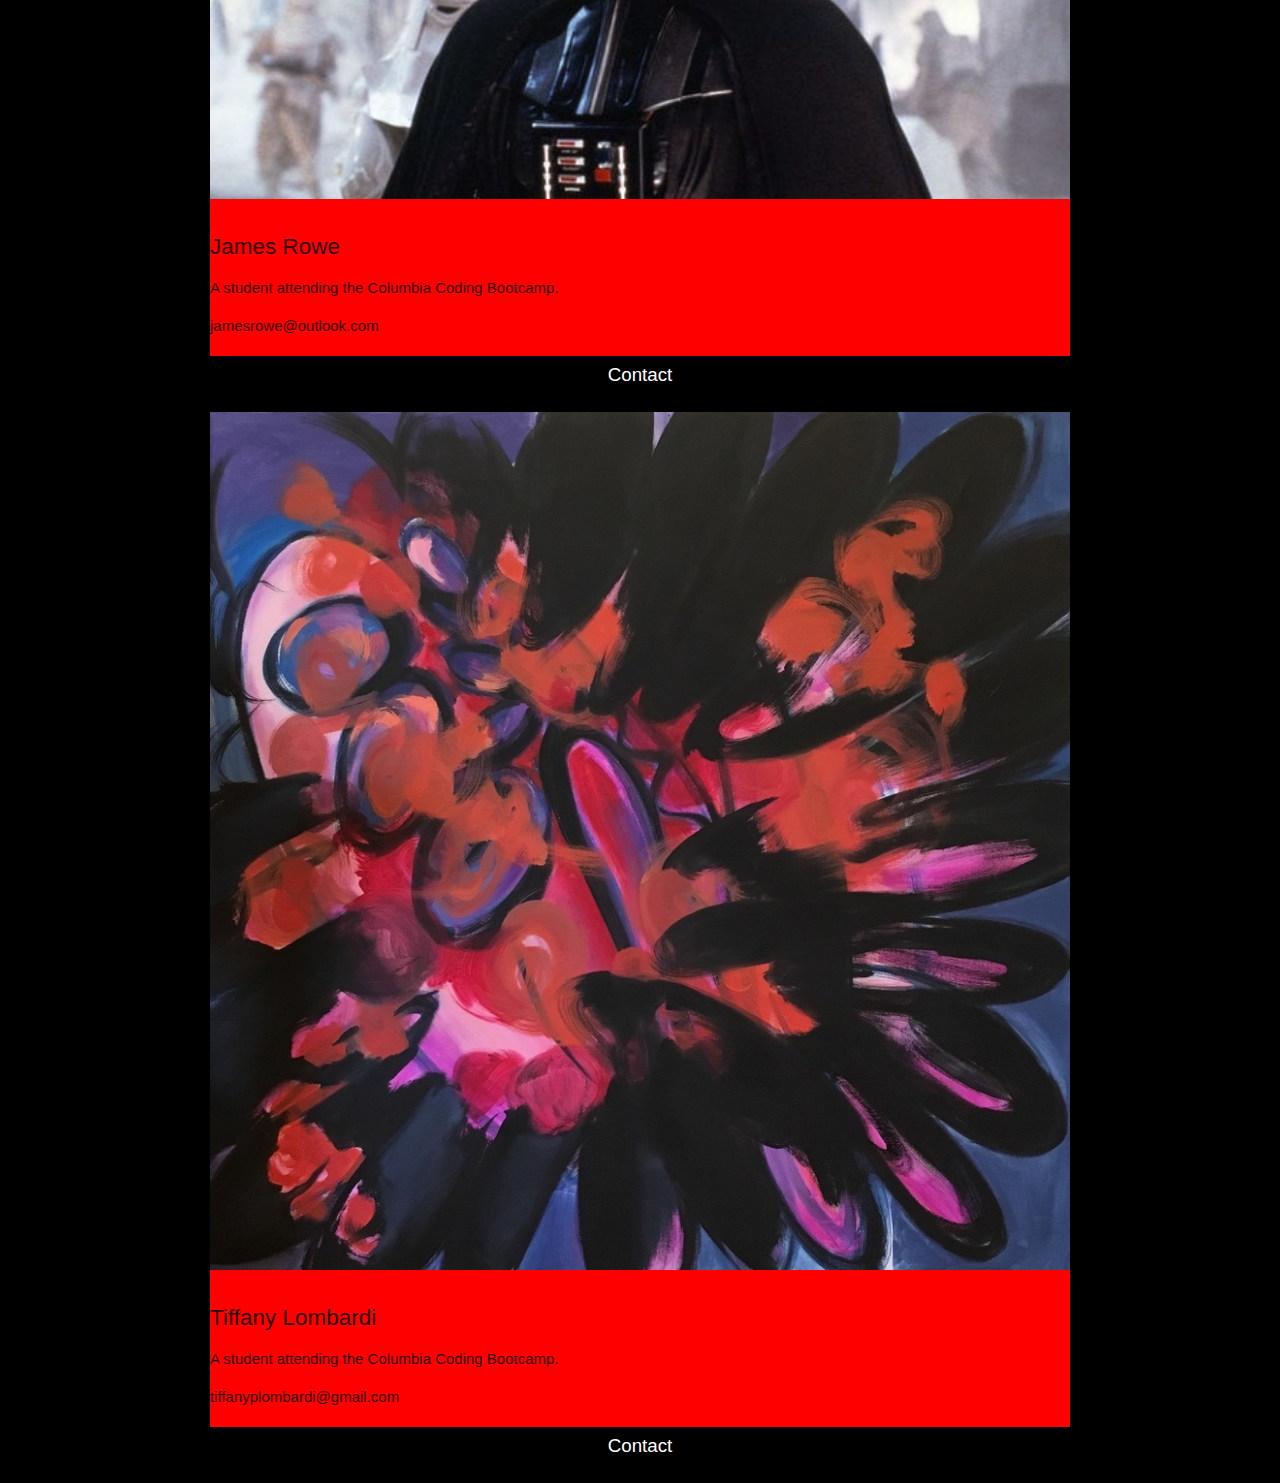
==== commit 5d7995e8: "Merge branch 'master' of github.com:jamesrowe1/project1 into autocomplete" ====
--- a/aboutus.html
+++ b/aboutus.html
@@ -45,6 +45,7 @@
         <img src="Assets/giphy.gif" alt="Umar Arshad" style="width: 100%;" />
         <h3>Umar Arshad</h3>
         <p>A student attending the Columbia Coding Bootcamp.</p>
+        <p>umararshad1995@gmail.com</p>
 
         <a href="contact.html">
           <p><button class="button">Contact</button></p>
@@ -59,7 +60,7 @@
 
         <h3>Tanmay Sarker</h3>
         <p>A student attending the Columbia Coding Bootcamp.</p>
-
+        <p>tanmay.sarker@baruchmail.cuny.edu</p>
         <a href="contact.html">
           <p><button class="button">Contact</button></p>
         </a>
@@ -69,7 +70,7 @@
 
         <h3>Melissa Mercado</h3>
         <p>A student attending the Columbia Coding Bootcamp.</p>
-
+        <p>melissa.a.merc@gmail.com</p>
         <a href="contact.html">
           <p><button class="button">Contact</button></p>
         </a>
@@ -79,7 +80,7 @@
 
         <h3>James Rowe</h3>
         <p>A student attending the Columbia Coding Bootcamp.</p>
-
+        <p>jamesrowe@outlook.com</p>
         <a href="contact.html">
           <p><button class="button">Contact</button></p>
         </a>
@@ -93,7 +94,7 @@
 
         <h3>Tiffany Lombardi</h3>
         <p>A student attending the Columbia Coding Bootcamp.</p>
-
+        <p>tiffanyplombardi@gmail.com</p>
         <a href="contact.html">
           <p><button class="button">Contact</button></p>
         </a>
